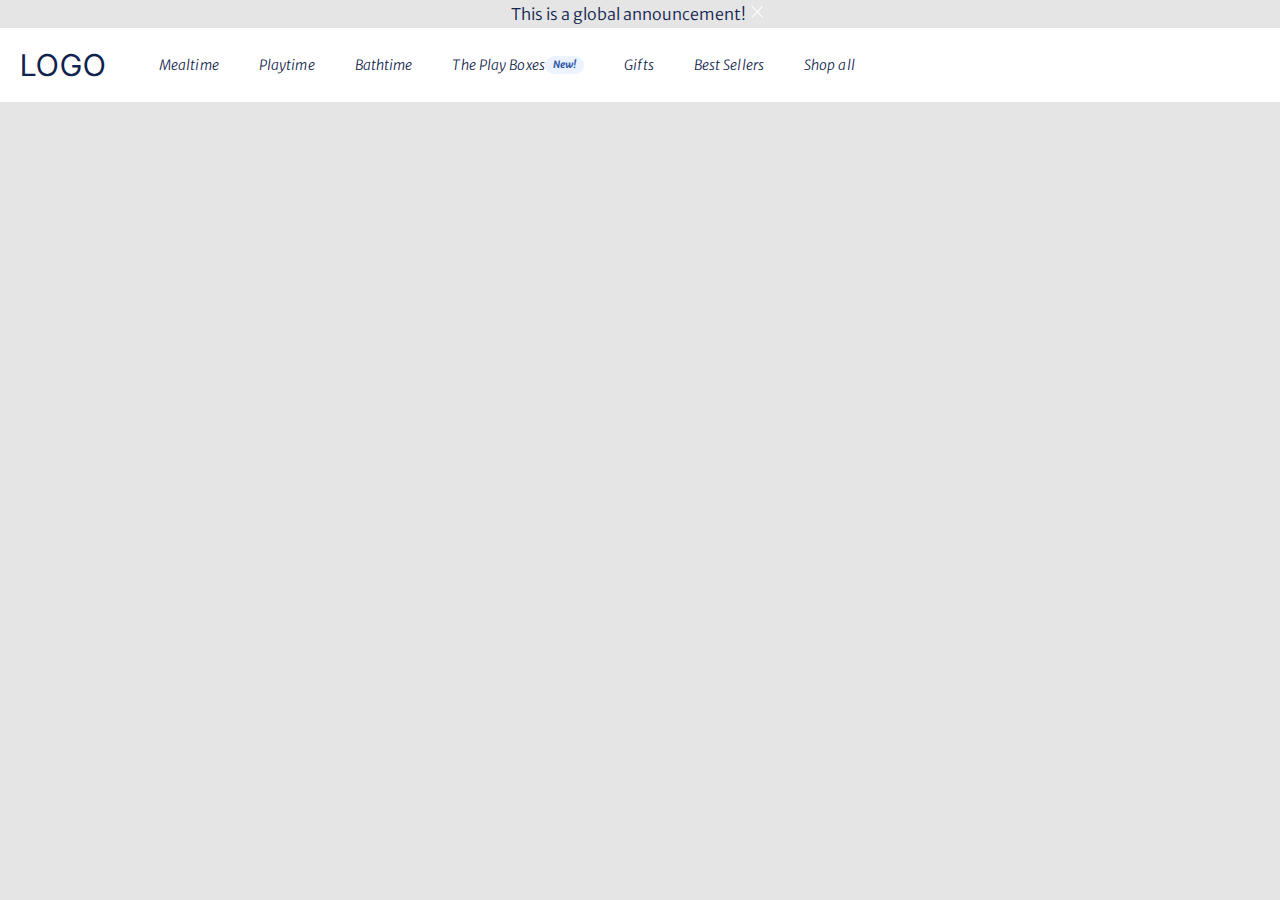
==== index.html @ 09c90b32 "outside assignment" ====
<!DOCTYPE html>
<html lang="en">
  <head>
    <meta charset="UTF-8" />
    <meta name="viewport" content="width=device-width, initial-scale=1.0" />
    <meta http-equiv="X-UA-Compatible" content="ie=edge" />
    <title>Frontend Developer Assignment</title>
    <link rel="preconnect" href="https://fonts.googleapis.com" />
    <link rel="preconnect" href="https://fonts.gstatic.com" crossorigin />
    <link href="https://fonts.googleapis.com/css2?family=Inter:ital,opsz,wght@0,14..32,100..900;1,14..32,100..900&family=Merriweather+Sans:ital,wght@0,300..800;1,300..800&family=Roboto+Condensed:ital,wght@0,100..900;1,100..900&family=Roboto:ital,wght@0,100;0,300;0,400;0,500;0,700;0,900;1,100;1,300;1,400;1,500;1,700;1,900&display=swap" rel="stylesheet">
    <link rel="stylesheet" href="css/slick.min.css" />
    <link rel="stylesheet" href="css/style.css" />
  </head>
  <body>
    <header class="header" id="header">
      <div class="announcement-bar">
        <p>This is a global announcement!</p>
        <span class="close-btn"
          ><img src="images/close-icon.svg" alt="Close"
        /></span>
      </div>
      <nav class="navbar">
        <div class="navbar-logo-wrap">
            <h1 class="logo"><a href="index.html">Logo</a></h1>
            <div class="hamburger-menu" id="hamburger-menu">
                <span></span>
                <span></span>
                <span></span>
            </div>
        </div>
        <div class="main-menu">
            <div class="featured-product-section">
            <div class="title-wrap">
                <p class="h4">Best Sellers</p>
                <a class="link-text" href="#">Shop all</a>
            </div>
            <div class="featured-product-carousel">
                <a href="#" class="featured-product-item">
                <img
                    src="images/baby-feeding-chair.png"
                    alt="Baby Feeding Chair"
                />
                </a>
                <a href="#" class="featured-product-item">
                <img src="images/baby-bib.png" alt="Baby Bib" />
                </a>
                <a href="#" class="featured-product-item">
                <img src="images/suction-plate.png" alt="Suction Plate" />
                </a>
                <a href="#" class="featured-product-item">
                <img src="images/little-cup.png" alt="Little Cup" />
                </a>
            </div>
            </div>
            <ul class="menu-list">
            <li class="menu-list-item">
                <a class="menu-list-link"
                >Mealtime
                <span class="right-arrow"
                    ><svg
                    width="14"
                    height="13"
                    viewBox="0 0 14 13"
                    fill="none"
                    xmlns="http://www.w3.org/2000/svg"
                    >
                    <path
                        fill-rule="evenodd"
                        clip-rule="evenodd"
                        d="M7.73777 4.74467e-07L13.2929 5.55512L14 6.26223L13.2929 6.96934L7.73777 12.5245L6.32356 11.1102L10.2479 7.1859L0.550026 7.1859L0.550026 5.1859L10.0952 5.1859L6.32356 1.41421L7.73777 4.74467e-07Z"
                        fill="black"
                    /></svg></span
                ></a>
                <div class="dropdown-menu">
                    <div class="row">
                        <div class="col-12 col-md-5 col-lg-4">
                            <div class="title-wrap">
                                <h3 class="h2">
                                    <span class="back-btn"><svg width="11" height="22" viewBox="0 0 11 22" fill="none" xmlns="http://www.w3.org/2000/svg">
                                    <path d="M9.98608 0.677094L1.23608 10.6771L9.98608 20.6771" stroke="#0F234C" stroke-linecap="round" stroke-linejoin="round"/>
                                    </svg></span>Shop Mealtime<span class="close-btn">
                                    <svg width="18" height="20" viewBox="0 0 18 20" fill="none" xmlns="http://www.w3.org/2000/svg">
                                        <line x1="0.5" y1="-0.5" x2="23.7751" y2="-0.5" transform="matrix(0.640836 0.767677 -0.640836 0.767677 1.36255 1.05746)" stroke="#0F234C" stroke-linecap="round"/>
                                        <line x1="0.5" y1="-0.5" x2="23.7751" y2="-0.5" transform="matrix(0.640836 -0.767677 0.640836 0.767677 1.36255 19.56)" stroke="#0F234C" stroke-linecap="round"/>
                                        </svg></span>
                                </h3>
                            </div>
                            <ul class="dropdown-menu-list">
                                <li><a href="#">High Chair</a></li>
                                <li><a href="#">Booster</a></li>
                                <li><a href="#">Tableware & Bibs</a></li>
                                <li><a href="#">Mealtime Accessories</a></li>
                                <li><a href="#">Bundle & Save</a></li>
                                <li><a href="#">All Mealtime</a></li>
                            </ul>
                        </div>
                        <div class="col-12 col-md-7 col-lg-8">
                            <div
                    class="featured-product-section meattime-featured-product-section"
                >
                    <div class="title-wrap">
                    <p class="h3">Best Sellers</p>
                    <a class="link-text" href="#">Shop all</a>
                    </div>
                    <div class="featured-product-carousel">
                    <a href="#" class="featured-product-item">
                        <div class="featured-product-thumbnail">
                            <img
                            src="images/baby-feeding-chair.png"
                            alt="Baby Feeding Chair"
                            />
                        </div>
                        <div class="featured-product-item-title">
                        <small>Best Seller</small>
                        <h3>The Chair</h3>
                        </div>
                    </a>
                    <a href="#" class="featured-product-item">
                        <div class="featured-product-thumbnail">
                            <img src="images/baby-bib.png" alt="Baby Bib" />
                        </div>
                        <div class="featured-product-item-title">
                        <small>Best Seller</small>
                        <h3>First Bites Full Kit</h3>
                        </div>
                    </a>
                    <a href="#" class="featured-product-item">
                        <div class="featured-product-thumbnail">
                            <img
                            src="images/suction-plate.png"
                            alt="Suction Plate"
                            />
                        </div>
                        <div class="featured-product-item-title">
                        <small>Best Seller</small>
                        <h3>Suction Plate</h3>
                        </div>
                    </a>
                    <a href="#" class="featured-product-item">
                        <div class="featured-product-thumbnail">
                            <img src="images/little-cup.png" alt="Little Cup" />
                        </div>
                        <div class="featured-product-item-title">
                        <small>Best Seller</small>
                        <h3>Little Cup</h3>
                        </div>
                    </a>
                    </div>
                            </div>
                        </div>
                    </div>
                </div>
            </li>
            <li class="menu-list-item">
                <a class="menu-list-link"
                >Playtime
                <span class="right-arrow"
                    ><svg
                    width="14"
                    height="13"
                    viewBox="0 0 14 13"
                    fill="none"
                    xmlns="http://www.w3.org/2000/svg"
                    >
                    <path
                        fill-rule="evenodd"
                        clip-rule="evenodd"
                        d="M7.73777 4.74467e-07L13.2929 5.55512L14 6.26223L13.2929 6.96934L7.73777 12.5245L6.32356 11.1102L10.2479 7.1859L0.550026 7.1859L0.550026 5.1859L10.0952 5.1859L6.32356 1.41421L7.73777 4.74467e-07Z"
                        fill="black"
                    /></svg></span
                ></a>
                <div class="dropdown-menu">
                    <div class="row">
                        <div class="col-12 col-md-5 col-lg-4">
                            <div class="title-wrap">
                                <h3 class="h2">
                                    <span class="back-btn"><svg width="11" height="22" viewBox="0 0 11 22" fill="none" xmlns="http://www.w3.org/2000/svg">
                                    <path d="M9.98608 0.677094L1.23608 10.6771L9.98608 20.6771" stroke="#0F234C" stroke-linecap="round" stroke-linejoin="round"/>
                                    </svg></span>Shop Playtime<span class="close-btn">
                                    <svg width="18" height="20" viewBox="0 0 18 20" fill="none" xmlns="http://www.w3.org/2000/svg">
                                        <line x1="0.5" y1="-0.5" x2="23.7751" y2="-0.5" transform="matrix(0.640836 0.767677 -0.640836 0.767677 1.36255 1.05746)" stroke="#0F234C" stroke-linecap="round"/>
                                        <line x1="0.5" y1="-0.5" x2="23.7751" y2="-0.5" transform="matrix(0.640836 -0.767677 0.640836 0.767677 1.36255 19.56)" stroke="#0F234C" stroke-linecap="round"/>
                                        </svg></span>
                                </h3>
                            </div>
                            <ul class="dropdown-menu-list">
                                <li><a href="#">High Chair</a></li>
                                <li><a href="#">Booster</a></li>
                                <li><a href="#">Tableware & Bibs</a></li>
                                <li><a href="#">Mealtime Accessories</a></li>
                                <li><a href="#">Bundle & Save</a></li>
                                <li><a href="#">All Mealtime</a></li>
                            </ul>
                        </div>
                        <div class="col-12 col-md-7 col-lg-8">
                            <div
                            class="featured-product-section meattime-featured-product-section"
                            >
                                <div class="title-wrap">
                                    <p class="h3">Best Sellers</p>
                                    <a class="link-text" href="#">Shop all</a>
                                </div>
                                <div class="featured-product-carousel">
                                    <a href="#" class="featured-product-item">
                                    <div class="featured-product-thumbnail">
                                    <img
                                    src="images/baby-feeding-chair.png"
                                    alt="Baby Feeding Chair"
                                    />
                                    </div>
                                    <div class="featured-product-item-title">
                                    <small>Best Seller</small>
                                    <h3>The Chair</h3>
                                    </div>
                                    </a>
                                    <a href="#" class="featured-product-item">
                                    <div class="featured-product-thumbnail">
                                    <img src="images/baby-bib.png" alt="Baby Bib" />
                                    </div>
                                    <div class="featured-product-item-title">
                                    <small>Best Seller</small>
                                    <h3>First Bites Full Kit</h3>
                                    </div>
                                    </a>
                                    <a href="#" class="featured-product-item">
                                    <div class="featured-product-thumbnail">
                                    <img
                                    src="images/suction-plate.png"
                                    alt="Suction Plate"
                                    />
                                    </div>
                                    <div class="featured-product-item-title">
                                    <small>Best Seller</small>
                                    <h3>Suction Plate</h3>
                                    </div>
                                    </a>
                                    <a href="#" class="featured-product-item">
                                    <div class="featured-product-thumbnail">
                                    <img src="images/little-cup.png" alt="Little Cup" />
                                    </div>
                                    <div class="featured-product-item-title">
                                    <small>Best Seller</small>
                                    <h3>Little Cup</h3>
                                    </div>
                                    </a>
                                </div>
                            </div>
                        </div>
                    </div>
                </div>
            </li>
            <li class="menu-list-item">
                <a class="menu-list-link"
                >Bathtime
                <span class="right-arrow"
                    ><svg
                    width="14"
                    height="13"
                    viewBox="0 0 14 13"
                    fill="none"
                    xmlns="http://www.w3.org/2000/svg"
                    >
                    <path
                        fill-rule="evenodd"
                        clip-rule="evenodd"
                        d="M7.73777 4.74467e-07L13.2929 5.55512L14 6.26223L13.2929 6.96934L7.73777 12.5245L6.32356 11.1102L10.2479 7.1859L0.550026 7.1859L0.550026 5.1859L10.0952 5.1859L6.32356 1.41421L7.73777 4.74467e-07Z"
                        fill="black"
                    /></svg></span
                ></a>
                <div class="dropdown-menu">
                    <div class="row">
                        <div class="col-12 col-md-5 col-lg-4">
                            <div class="title-wrap">
                                <h3 class="h2">
                                    <span class="back-btn"><svg width="11" height="22" viewBox="0 0 11 22" fill="none" xmlns="http://www.w3.org/2000/svg">
                                    <path d="M9.98608 0.677094L1.23608 10.6771L9.98608 20.6771" stroke="#0F234C" stroke-linecap="round" stroke-linejoin="round"/>
                                    </svg></span>Shop Bathtime<span class="close-btn">
                                    <svg width="18" height="20" viewBox="0 0 18 20" fill="none" xmlns="http://www.w3.org/2000/svg">
                                        <line x1="0.5" y1="-0.5" x2="23.7751" y2="-0.5" transform="matrix(0.640836 0.767677 -0.640836 0.767677 1.36255 1.05746)" stroke="#0F234C" stroke-linecap="round"/>
                                        <line x1="0.5" y1="-0.5" x2="23.7751" y2="-0.5" transform="matrix(0.640836 -0.767677 0.640836 0.767677 1.36255 19.56)" stroke="#0F234C" stroke-linecap="round"/>
                                        </svg></span>
                                </h3>
                            </div>
                            <ul class="dropdown-menu-list">
                                <li><a href="#">High Chair</a></li>
                                <li><a href="#">Booster</a></li>
                                <li><a href="#">Tableware & Bibs</a></li>
                                <li><a href="#">Mealtime Accessories</a></li>
                                <li><a href="#">Bundle & Save</a></li>
                                <li><a href="#">All Mealtime</a></li>
                            </ul>
                        </div>
                        <div class="col-12 col-md-7 col-lg-8">
                            <div class="featured-product-section meattime-featured-product-section">
                                <div class="title-wrap">
                                <p class="h3">Best Sellers</p>
                                <a class="link-text" href="#">Shop all</a>
                                </div>
                                <div class="featured-product-carousel">
                                <a href="#" class="featured-product-item">
                                    <div class="featured-product-thumbnail">
                                        <img
                                        src="images/baby-feeding-chair.png"
                                        alt="Baby Feeding Chair"
                                        />
                                    </div>
                                    <div class="featured-product-item-title">
                                    <small>Best Seller</small>
                                    <h3>The Chair</h3>
                                    </div>
                                </a>
                                <a href="#" class="featured-product-item">
                                    <div class="featured-product-thumbnail">
                                        <img src="images/baby-bib.png" alt="Baby Bib" />
                                    </div>
                                    <div class="featured-product-item-title">
                                    <small>Best Seller</small>
                                    <h3>First Bites Full Kit</h3>
                                    </div>
                                </a>
                                <a href="#" class="featured-product-item">
                                    <div class="featured-product-thumbnail">
                                        <img
                                        src="images/suction-plate.png"
                                        alt="Suction Plate"
                                        />
                                    </div>
                                    <div class="featured-product-item-title">
                                    <small>Best Seller</small>
                                    <h3>Suction Plate</h3>
                                    </div>
                                </a>
                                <a href="#" class="featured-product-item">
                                    <div class="featured-product-thumbnail">
                                        <img src="images/little-cup.png" alt="Little Cup" />
                                    </div>
                                    <div class="featured-product-item-title">
                                    <small>Best Seller</small>
                                    <h3>Little Cup</h3>
                                    </div>
                                </a>
                                </div>
                            </div>
                        </div>
                    </div>
                </div>
            </li>
            <li class="menu-list-item">
                <a class="menu-list-link"
                >The Play Boxes <span class="badge">New!</span>
                <span class="right-arrow"
                    ><svg
                    width="14"
                    height="13"
                    viewBox="0 0 14 13"
                    fill="none"
                    xmlns="http://www.w3.org/2000/svg"
                    >
                    <path
                        fill-rule="evenodd"
                        clip-rule="evenodd"
                        d="M7.73777 4.74467e-07L13.2929 5.55512L14 6.26223L13.2929 6.96934L7.73777 12.5245L6.32356 11.1102L10.2479 7.1859L0.550026 7.1859L0.550026 5.1859L10.0952 5.1859L6.32356 1.41421L7.73777 4.74467e-07Z"
                        fill="black"
                    /></svg></span
                ></a>
                <div class="dropdown-menu">
                    <div class="row">
                        <div class="col-12 col-md-5 col-lg-4">
                            <div class="title-wrap">
                                <h3 class="h2">
                                    <span class="back-btn"><svg width="11" height="22" viewBox="0 0 11 22" fill="none" xmlns="http://www.w3.org/2000/svg">
                                    <path d="M9.98608 0.677094L1.23608 10.6771L9.98608 20.6771" stroke="#0F234C" stroke-linecap="round" stroke-linejoin="round"/>
                                    </svg></span>Shop Play Boxes<span class="close-btn">
                                    <svg width="18" height="20" viewBox="0 0 18 20" fill="none" xmlns="http://www.w3.org/2000/svg">
                                        <line x1="0.5" y1="-0.5" x2="23.7751" y2="-0.5" transform="matrix(0.640836 0.767677 -0.640836 0.767677 1.36255 1.05746)" stroke="#0F234C" stroke-linecap="round"/>
                                        <line x1="0.5" y1="-0.5" x2="23.7751" y2="-0.5" transform="matrix(0.640836 -0.767677 0.640836 0.767677 1.36255 19.56)" stroke="#0F234C" stroke-linecap="round"/>
                                        </svg></span>
                                </h3>
                            </div>
                            <ul class="dropdown-menu-list">
                                <li><a href="#">Play Box Subscription</a></li>
                                <li><a href="#">Newborn Box</a></li>
                                <li><a href="#">Gift Play Boxes</a></li>
                                <li><a href="#">Redeem Gift</a></li>
                                <li><a href="#">All Play Boxes</a></li>
                            </ul>
                        </div>
                        <div class="col-12 col-md-7 col-lg-8">
                            <div class="playbox-tab-wrapper">
                                <input
                                type="radio"
                                name="playbox-tab-wrapper"
                                id="tab1"
                                aria-controls="year-1"
                                checked
                                />
                                <label for="tab1">Year 1</label>
                                <input
                                type="radio"
                                name="playbox-tab-wrapper"
                                id="tab2"
                                aria-controls="year-2"
                                />
                                <label for="tab2">Year 2</label>
            
                                <div class="playbox-tab-panels">
                                <div id="year-1" class="playbox-tab-panel">
                                    <ul>
                                    <li>
                                        <span class="icon-wrap"
                                        ><svg
                                            width="29"
                                            height="28"
                                            viewBox="0 0 29 28"
                                            fill="none"
                                            xmlns="http://www.w3.org/2000/svg"
                                        >
                                            <path
                                            d="M14.1299 28C21.8619 28 28.1299 21.732 28.1299 14C28.1299 6.26801 21.8619 0 14.1299 0C6.3979 0 0.129883 6.26801 0.129883 14C0.129883 21.732 6.3979 28 14.1299 28Z"
                                            fill="#EDCE18"
                                            /></svg
                                        ></span>
                                        <small>0-12 weeks</small>
                                    </li>
                                    <li>
                                        <span class="icon-wrap"
                                        ><svg
                                            width="28"
                                            height="25"
                                            viewBox="0 0 28 25"
                                            fill="none"
                                            xmlns="http://www.w3.org/2000/svg"
                                        >
                                            <path
                                            fill-rule="evenodd"
                                            clip-rule="evenodd"
                                            d="M20.3747 12.1323C24.7022 11.0426 27.6428 8.9071 27.6428 6.45106C27.6428 2.88824 21.4548 0 13.8214 0C6.18806 0 0 2.88824 0 6.45106C0 8.9071 2.9406 11.0426 7.26816 12.1323C2.9406 13.2221 0 15.3575 0 17.8136C0 21.3764 6.18806 24.2646 13.8214 24.2646C21.4548 24.2646 27.6428 21.3764 27.6428 17.8136C27.6428 15.3575 24.7022 13.2221 20.3747 12.1323Z"
                                            fill="#8B8F34"
                                            /></svg
                                        ></span>
                                        <small>3-4 mos</small>
                                    </li>
                                    <li>
                                        <span class="icon-wrap"
                                        ><svg
                                            width="28"
                                            height="25"
                                            viewBox="0 0 28 25"
                                            fill="none"
                                            xmlns="http://www.w3.org/2000/svg"
                                        >
                                            <path
                                            fill-rule="evenodd"
                                            clip-rule="evenodd"
                                            d="M0 5.9419V5.63589H0.00718311C0.153089 2.53541 2.50349 0.0716705 5.38512 0.0716705C7.14729 0.0716705 8.71081 0.99301 9.69303 2.41788C10.6759 0.99301 12.2397 0.0716705 14 0.0716705C15.7602 0.0716705 17.3241 0.993017 18.3069 2.4179C19.2892 0.993017 20.8527 0.0716705 22.6149 0.0716705C25.4965 0.0716705 27.8469 2.53541 27.9928 5.63589H28V24.0182H0V5.9419Z"
                                            fill="#BCE0CF"
                                            /></svg
                                        ></span>
                                        <small>5-6 mos</small>
                                    </li>
                                    <li>
                                        <span class="icon-wrap"
                                        ><svg
                                            width="28"
                                            height="28"
                                            viewBox="0 0 28 28"
                                            fill="none"
                                            xmlns="http://www.w3.org/2000/svg"
                                        >
                                            <path
                                            fill-rule="evenodd"
                                            clip-rule="evenodd"
                                            d="M0 8.18334C0 10.2669 0.778707 12.1687 2.06097 13.6134C0.778707 15.0581 0 16.9598 0 19.0434C0 23.5629 3.66381 27.2267 8.18334 27.2267C10.4585 27.2267 12.5168 26.2983 14 24.7995C15.4832 26.2983 17.5415 27.2267 19.8167 27.2267C24.3362 27.2267 28 23.5629 28 19.0434C28 16.9598 27.2213 15.0581 25.939 13.6134C27.2213 12.1687 28 10.2669 28 8.18334C28 3.66381 24.3362 0 19.8167 0C17.5415 0 15.4832 0.928467 14 2.42717C12.5168 0.928467 10.4585 0 8.18334 0C3.66381 0 0 3.66381 0 8.18334Z"
                                            fill="#DAA8EF"
                                            /></svg
                                        ></span>
                                        <small>7-8 mos</small>
                                    </li>
                                    <li>
                                        <span class="icon-wrap"
                                        ><svg
                                            width="28"
                                            height="27"
                                            viewBox="0 0 28 27"
                                            fill="none"
                                            xmlns="http://www.w3.org/2000/svg"
                                        >
                                            <path
                                            fill-rule="evenodd"
                                            clip-rule="evenodd"
                                            d="M0 13.5027C0 20.7235 4.25229 26.5758 9.4972 26.5758V16.48C10.4762 22.266 14.2461 26.5758 18.747 26.5758V16.4615C19.7211 22.2568 23.4942 26.5758 28 26.5758V0.429565C23.4942 0.429565 19.7211 4.74864 18.747 10.5439V0.429565C14.2485 0.429565 10.4765 4.7399 9.4972 10.5263V0.429565C4.25229 0.429565 0 6.28195 0 13.5027Z"
                                            fill="#FF4802"
                                            /></svg
                                        ></span>
                                        <small>9-10 mos</small>
                                    </li>
                                    <li>
                                        <span class="icon-wrap"
                                        ><svg
                                            width="28"
                                            height="28"
                                            viewBox="0 0 28 28"
                                            fill="none"
                                            xmlns="http://www.w3.org/2000/svg"
                                        >
                                            <path
                                            fill-rule="evenodd"
                                            clip-rule="evenodd"
                                            d="M18.3774 13.1146C23.8648 11.2838 27.8222 6.10511 27.8222 0H0.177838C0.177838 6.10511 4.13516 11.2838 9.62258 13.1146H0V27.6481H28V13.1146H18.3774Z"
                                            fill="#C6E1FF"
                                            /></svg
                                        ></span>
                                        <small>11-12 mos</small>
                                    </li>
                                    </ul>
                                </div>
                                <div id="year-2" class="playbox-tab-panel">
                                    <ul>
                                        <li>
                                        <span class="icon-wrap"
                                            ><svg
                                            width="29"
                                            height="28"
                                            viewBox="0 0 29 28"
                                            fill="none"
                                            xmlns="http://www.w3.org/2000/svg"
                                            >
                                            <path
                                                d="M14.1299 28C21.8619 28 28.1299 21.732 28.1299 14C28.1299 6.26801 21.8619 0 14.1299 0C6.3979 0 0.129883 6.26801 0.129883 14C0.129883 21.732 6.3979 28 14.1299 28Z"
                                                fill="#EDCE18"
                                            /></svg
                                        ></span>
                                        <small>13-14 mos</small>
                                        </li>
                                        <li>
                                        <span class="icon-wrap"
                                            ><svg
                                            width="28"
                                            height="25"
                                            viewBox="0 0 28 25"
                                            fill="none"
                                            xmlns="http://www.w3.org/2000/svg"
                                            >
                                            <path
                                                fill-rule="evenodd"
                                                clip-rule="evenodd"
                                                d="M20.3747 12.1323C24.7022 11.0426 27.6428 8.9071 27.6428 6.45106C27.6428 2.88824 21.4548 0 13.8214 0C6.18806 0 0 2.88824 0 6.45106C0 8.9071 2.9406 11.0426 7.26816 12.1323C2.9406 13.2221 0 15.3575 0 17.8136C0 21.3764 6.18806 24.2646 13.8214 24.2646C21.4548 24.2646 27.6428 21.3764 27.6428 17.8136C27.6428 15.3575 24.7022 13.2221 20.3747 12.1323Z"
                                                fill="#8B8F34"
                                            /></svg
                                        ></span>
                                        <small>14-15 mos</small>
                                        </li>
                                        <li>
                                        <span class="icon-wrap"
                                            ><svg
                                            width="28"
                                            height="25"
                                            viewBox="0 0 28 25"
                                            fill="none"
                                            xmlns="http://www.w3.org/2000/svg"
                                            >
                                            <path
                                                fill-rule="evenodd"
                                                clip-rule="evenodd"
                                                d="M0 5.9419V5.63589H0.00718311C0.153089 2.53541 2.50349 0.0716705 5.38512 0.0716705C7.14729 0.0716705 8.71081 0.99301 9.69303 2.41788C10.6759 0.99301 12.2397 0.0716705 14 0.0716705C15.7602 0.0716705 17.3241 0.993017 18.3069 2.4179C19.2892 0.993017 20.8527 0.0716705 22.6149 0.0716705C25.4965 0.0716705 27.8469 2.53541 27.9928 5.63589H28V24.0182H0V5.9419Z"
                                                fill="#BCE0CF"
                                            /></svg
                                        ></span>
                                        <small>15-16 mos</small>
                                        </li>
                                        <li>
                                        <span class="icon-wrap"
                                            ><svg
                                            width="28"
                                            height="28"
                                            viewBox="0 0 28 28"
                                            fill="none"
                                            xmlns="http://www.w3.org/2000/svg"
                                            >
                                            <path
                                                fill-rule="evenodd"
                                                clip-rule="evenodd"
                                                d="M0 8.18334C0 10.2669 0.778707 12.1687 2.06097 13.6134C0.778707 15.0581 0 16.9598 0 19.0434C0 23.5629 3.66381 27.2267 8.18334 27.2267C10.4585 27.2267 12.5168 26.2983 14 24.7995C15.4832 26.2983 17.5415 27.2267 19.8167 27.2267C24.3362 27.2267 28 23.5629 28 19.0434C28 16.9598 27.2213 15.0581 25.939 13.6134C27.2213 12.1687 28 10.2669 28 8.18334C28 3.66381 24.3362 0 19.8167 0C17.5415 0 15.4832 0.928467 14 2.42717C12.5168 0.928467 10.4585 0 8.18334 0C3.66381 0 0 3.66381 0 8.18334Z"
                                                fill="#DAA8EF"
                                            /></svg
                                        ></span>
                                        <small>17-18 mos</small>
                                        </li>
                                        <li>
                                        <span class="icon-wrap"
                                            ><svg
                                            width="28"
                                            height="27"
                                            viewBox="0 0 28 27"
                                            fill="none"
                                            xmlns="http://www.w3.org/2000/svg"
                                            >
                                            <path
                                                fill-rule="evenodd"
                                                clip-rule="evenodd"
                                                d="M0 13.5027C0 20.7235 4.25229 26.5758 9.4972 26.5758V16.48C10.4762 22.266 14.2461 26.5758 18.747 26.5758V16.4615C19.7211 22.2568 23.4942 26.5758 28 26.5758V0.429565C23.4942 0.429565 19.7211 4.74864 18.747 10.5439V0.429565C14.2485 0.429565 10.4765 4.7399 9.4972 10.5263V0.429565C4.25229 0.429565 0 6.28195 0 13.5027Z"
                                                fill="#FF4802"
                                            /></svg
                                        ></span>
                                        <small>19-20 mos</small>
                                        </li>
                                        <li>
                                        <span class="icon-wrap"
                                            ><svg
                                            width="28"
                                            height="28"
                                            viewBox="0 0 28 28"
                                            fill="none"
                                            xmlns="http://www.w3.org/2000/svg"
                                            >
                                            <path
                                                fill-rule="evenodd"
                                                clip-rule="evenodd"
                                                d="M18.3774 13.1146C23.8648 11.2838 27.8222 6.10511 27.8222 0H0.177838C0.177838 6.10511 4.13516 11.2838 9.62258 13.1146H0V27.6481H28V13.1146H18.3774Z"
                                                fill="#C6E1FF"
                                            /></svg
                                        ></span>
                                        <small>21-22 mos</small>
                                        </li>
                                    </ul>
                                </div>
                                </div>
                            </div>
                            <div
                                class="featured-product-section meattime-featured-product-section"
                            >
                                <div class="title-wrap">
                                <p>Best Sellers</p>
                                <a class="link-text" href="#">Shop all</a>
                                </div>
                                <div class="featured-product-carousel">
                                <a href="#" class="featured-product-item">
                                    <div class="featured-product-thumbnail">
                                        <img
                                        src="images/baby-feeding-chair.png"
                                        alt="Baby Feeding Chair"
                                        />
                                    </div>
                                    <div class="featured-product-item-title">
                                    <small>Best Seller</small>
                                    <h3>The Chair</h3>
                                    </div>
                                </a>
                                <a href="#" class="featured-product-item">
                                    <div class="featured-product-thumbnail">
                                        <img src="images/baby-bib.png" alt="Baby Bib" />
                                    </div>
                                    <div class="featured-product-item-title">
                                    <small>Best Seller</small>
                                    <h3>First Bites Full Kit</h3>
                                    </div>
                                </a>
                                <a href="#" class="featured-product-item">
                                    <div class="featured-product-thumbnail">
                                        <img
                                        src="images/suction-plate.png"
                                        alt="Suction Plate"
                                        />
                                    </div>
                                    <div class="featured-product-item-title">
                                    <small>Best Seller</small>
                                    <h3>Suction Plate</h3>
                                    </div>
                                </a>
                                <a href="#" class="featured-product-item">
                                    <div class="featured-product-thumbnail">
                                        <img src="images/little-cup.png" alt="Little Cup" />
                                    </div>
                                    <div class="featured-product-item-title">
                                    <small>Best Seller</small>
                                    <h3>Little Cup</h3>
                                    </div>
                                </a>
                                </div>
                            </div>
                        </div>
                    </div>
                </div>
            </li>
            <li class="menu-list-item">
                <a class="menu-list-link"
                >Gifts<span class="right-arrow"
                    ><svg
                    width="14"
                    height="13"
                    viewBox="0 0 14 13"
                    fill="none"
                    xmlns="http://www.w3.org/2000/svg"
                    >
                    <path
                        fill-rule="evenodd"
                        clip-rule="evenodd"
                        d="M7.73777 4.74467e-07L13.2929 5.55512L14 6.26223L13.2929 6.96934L7.73777 12.5245L6.32356 11.1102L10.2479 7.1859L0.550026 7.1859L0.550026 5.1859L10.0952 5.1859L6.32356 1.41421L7.73777 4.74467e-07Z"
                        fill="black"
                    /></svg></span
                ></a>
            </li>
            <li class="menu-list-item">
                <a class="menu-list-link"
                >Best Sellers
                <span class="right-arrow"
                    ><svg
                    width="14"
                    height="13"
                    viewBox="0 0 14 13"
                    fill="none"
                    xmlns="http://www.w3.org/2000/svg"
                    >
                    <path
                        fill-rule="evenodd"
                        clip-rule="evenodd"
                        d="M7.73777 4.74467e-07L13.2929 5.55512L14 6.26223L13.2929 6.96934L7.73777 12.5245L6.32356 11.1102L10.2479 7.1859L0.550026 7.1859L0.550026 5.1859L10.0952 5.1859L6.32356 1.41421L7.73777 4.74467e-07Z"
                        fill="black"
                    /></svg></span
                ></a>
            </li>
            <li class="menu-list-item">
                <a class="menu-list-link">Shop all</a>
            </li>
            </ul>
        </div>
      </nav>
    </header>
    <script type="text/javascript" src="js/jquery.min.js"></script>
    <script type="text/javascript" src="js/slick.min.js"></script>
    <script type="text/javascript" src="js/index.js"></script>
  </body>
</html>
---- css/style.css ----
:root {
  --white-color: #ffffff;
  --primary-bg-color: #0f234c;
  --secondary-bg-color: #f2f2f2;
  --hover-bg-color: #ECF3FF;
  --text-color: #0f234c;
  --link-text-color: #3057a7;
  --text-font: "Merriweather Sans", serif;
  --title-text-font: "Roboto", serif;
  --subtitle-text-font: "Roboto Condensed", serif;
  --font-size-xs: 10px;
  --font-size-sm: 14px;
  --font-size-md: 16px;
  --font-size-lg: 18px;
}

*,
*::before,
*::after {
  box-sizing: border-box;
}

ul,
ol {
  padding: 0;
  list-style: none;
}

body,
h1,
h2,
h3,
h4,
p,
ul,
ol,
li,
figure,
figcaption,
blockquote,
dl,
dd {
  margin: 0;
}

html {
  font-size: 100%;
  font-style: normal;
  scroll-behavior: smooth;
}

body {
  margin: 0;
  padding: 0;
  font-family: var(--text-font);
  font-size: 16px;
  line-height: 21px;
  color: var(--text-color);
  font-weight: 300;
  min-height: 100vh;
  scroll-behavior: smooth;
  text-rendering: optimizeSpeed;
  background: rgba(0, 0, 0, 0.1);
}

a,
button {
  cursor: pointer;
  user-select: none;
  white-space: nowrap;
  border: none;
  outline: none;
  color: inherit;
  background: none;
}

img,
svg,
picture,
video {
  max-width: 100%;
  height: auto;
}

a {
  text-decoration: none;
  text-underline-offset: 4px;
}

.h1,
.h2,
.h3,
.h4,
.h5 {
  font-family: var(--title-text-font);
  font-weight: 500;
  text-wrap: pretty;
}

.h2 {
  font-size: 20px;
  line-height: 32px;
}

.h3 {
  font-size: 16px;
  line-height: 22px;
  font-style: italic;
}

.h4 {
  font-size: 14px;
  line-height: 22px;
  font-style: italic;
}

h1, h2, h3, h4, h5, h6, p {
  text-wrap: pretty;
}

.row {
  display: flex;
  flex-direction: column;
  flex-wrap: wrap;
  width: 100%;
}

.row::after {
  content: "";
  clear: both;
  display: table;
}

/* For mobile phones: */
[class*="col-"] {
  width: 100%;
}

.col-1 {width: 8.33%;}
.col-2 {width: 16.66%;}
.col-3 {width: 25%;}
.col-4 {width: 33.33%;}
.col-5 {width: 41.66%;}
.col-6 {width: 50%;}
.col-7 {width: 58.33%;}
.col-8 {width: 66.66%;}
.col-9 {width: 75%;}
.col-10 {width: 83.33%;}
.col-11 {width: 91.66%;}
.col-12 {width: 100%;}


/* Announcement bar styles */
.announcement-bar {
  display: none;
}

.container {
  width: 100%;
  margin: 0 auto;
  padding: 0 20px;
}

.navbar-logo-wrap {
  background: var(--white-color);
  padding: 0 20px;
  display: flex;
  align-items: center;
  padding: 18px 20px;
  justify-content: space-between;
}

.hamburger-menu {
  position: relative;
  width: 22px;
  height: 16px;
}

.hamburger-menu span {
  position: absolute;
  width: 100%;
  height: 1px;
  background-color: var(--primary-bg-color);
  top: 50%;
  left: 50%;
  transform: translate(-50%, -50%);
  transition: 0.3s all ease-in-out;
}

.hamburger-menu span:nth-child(1) {
  top: 0;
}

.hamburger-menu span:nth-child(3) {
  top: 100%;
}

.hamburger-menu.active span:nth-child(1) {
  top: 50%;
  transform: translate(-50%, -50%) rotate(45deg);
}

.hamburger-menu.active span:nth-child(2) {
  opacity: 0;
}

.hamburger-menu.active span:nth-child(3) {
  top: 50%;
  transform: translate(-50%, 50%) rotate(-45deg);
}

.logo {
  font-family: "Inter", serif;
  font-size: 20px;
  line-height: 22px;
  letter-spacing: 1px;
  font-weight: 400;
  text-transform: uppercase;
}

.main-menu {
  background: var(--white-color);
  position: fixed;
  top: 58px;
  left: -100%;
  width: 100%;
  height: 100%;
  transition: 0.3s all ease-in-out;
  overflow-y: scroll;
  padding: 44px 20px 0;
}

.main-menu.active {
  left: 0;
}

.title-wrap {
  display: flex;
  justify-content: space-between;
}

.title-wrap .link-text {
  color: var(--link-text-color);
  font-size: 14px;
  line-height: 21px;
  text-decoration: underline;
  font-weight: 400;
}

.menu-list-link {
  display: flex;
  align-items: center;
  justify-content: space-between;
  font-size: 14px;
  line-height: 21px;
  letter-spacing: 0.1px;
  font-weight: 400;
  padding: 10px 0;
  border-bottom: 1px solid #ecf3ff;
}

.menu-list-link .badge {
  display: none;
}

.menu-list .menu-list-item:last-child .menu-list-link {
  border-bottom: none;
}

.menu-list-link:hover {
  color: var(--link-text-color);
}

.menu-list-link .right-arrow {
  margin-right: 8px;
  transition: 0.3s all ease-in-out;
}

.menu-list-link:hover .right-arrow{
  margin-right: 0;
}

.main-menu .featured-product-section {
  margin-bottom: 20px;
}

.dropdown-menu {
  background: var(--white-color);
  position: fixed;
  top: 0;
  left: 100%;
  width: 100vw;
  height: 100vh;
  transition: 0.3s all ease-in-out;
  overflow-y: scroll;
}

.title-wrap .h2 {
  display: flex;
  align-items: center;
  width: 100%;
  padding: 13px 20px;
}

.title-wrap .h2 span {
  line-height: 0;
}

.h2 .back-btn {
  margin-right: 23px;
}

.h2 .close-btn {
  margin-left: auto;
}

.menu-list-item.active .dropdown-menu {
  left: 0;
}

.dropdown-menu-list {
  padding: 0 20px;
  margin: 44px 0 32px;
}

.dropdown-menu-list li {
  margin-bottom: 16px;
}

.dropdown-menu-list a {
  font-size: var(--font-size-md);
  line-height: 21px;
  font-weight: 300;
  letter-spacing: 0.1px;
  transition: 0.3s all ease-in-out;
}

.dropdown-menu-list a:hover {
  color: var(--link-text-color);
}

.dropdown-menu-list li:last-child a {
  font-size: var(--font-size-sm);
  line-height: 18px;
  font-weight: 300;
  font-style: italic;
  text-decoration: underline;
}

.dropdown-menu .featured-product-section {
  padding: 0 20px;
}

.main-menu .featured-product-carousel {
  margin-right: -20px;
}

.featured-product-section .title-wrap {
  margin-bottom: 14px;
}

.featured-product-carousel .slick-slide {
  background: var(--secondary-bg-color);
  width: 130px;
  height: inherit;
  margin-right: 10px;
}

.featured-product-carousel .slick-slide img {
  aspect-ratio: 16/18;
  object-fit: scale-down;
}

.featured-product-carousel .slick-slide > div {
  display: flex;
  justify-content: center;
  align-items: center;
  height: 100%;
}

.featured-product-item {
  display: flex;
  justify-content: center;
  align-items: center;
  height: 100%;
}

.featured-product-carousel .slick-track {
  display: flex;
}

.featured-product-item-title {
  padding: 10px;
}

.featured-product-item-title small {
  font-size: 8px;
  line-height: 9px;
  color: #828282;
  text-transform: uppercase;
  letter-spacing: 1.6px;
  font-weight: 700;
  margin-bottom: 2px;
}

.featured-product-item-title h3 {
  font-size: var(--font-size-sm);
  line-height: 16px;
  font-style: italic;
  font-weight: 300;
  letter-spacing: 0.3px;
}

.playbox-tab-wrapper {
  padding: 0 20px;
  margin: 50px 0 25px;
}

.playbox-tab-wrapper > input[type="radio"] {
  position: absolute;
  left: -200vw;
}

.playbox-tab-wrapper .playbox-tab-panel {
  display: none;
}

#tab1:checked ~ .playbox-tab-panels #year-1,
#tab2:checked ~ .playbox-tab-panels #year-2 {
  display: block;
}

 .playbox-tab-wrapper > label {
  font-family: var(--subtitle-text-font);
  font-size: 18px;
  line-height: 22px;
  font-style: italic;
  font-weight: 400;
  letter-spacing: 0.1px;
  position: relative;
  margin-right: 25px;
}

.playbox-tab-wrapper > label::after {
  content: "";
  position: absolute;
  left: 0;
  bottom: 0;
  width: 100%;
  height: 1px;
  background: 2px solid transparent;
  transition: 0.3s all ease-in-out;
}

.playbox-tab-wrapper > label:hover,
.playbox-tab-wrapper > input:focus + label,
.playbox-tab-wrapper > input:checked + label {
  color: var(--link-text-color);
  font-style: normal;
  transition: 0.3s all ease-in-out;
}

.playbox-tab-wrapper > label:hover,
.playbox-tab-wrapper > input:focus + label,
.playbox-tab-wrapper > input:checked + label {
  color: var(--link-text-color);
  font-style: normal;
}

.playbox-tab-wrapper > label:hover::after,
.playbox-tab-wrapper > input:focus + label::after,
.playbox-tab-wrapper > input:checked + label::after {
  background: var(--link-text-color);
}

.playbox-tab-panels ul {
  display: flex;
  flex-wrap: wrap;
  max-width: 308px;
  margin-top: 30px;
}

.playbox-tab-panels ul li {
  display: flex;
  flex-wrap: wrap;
  flex-direction: column;
  text-align: center;
  flex: 33.33%;
  margin-bottom: 28px;
}

.playbox-tab-panels .icon-wrap {
  display: flex;
  width: 42px;
  height: 42px;
  border-radius: 50%;
  border: 1px solid #EEEDEB;
  align-items: center;
  justify-content: center;
  margin: 0 auto 6px;
}

.playbox-tab-panels small {
  font-size: var(--font-size-sm);
  line-height: 21px;
  font-style: italic;
  font-weight: 300;
}


/* Media Queries */
@media screen and (min-width: 768px) {
  .col-md-1 {width: 8.33%;}
  .col-md-2 {width: 16.66%;}
  .col-md-3 {width: 25%;}
  .col-md-4 {width: 33.33%;}
  .col-md-5 {width: 41.66%;}
  .col-md-6 {width: 50%;}
  .col-md-7 {width: 58.33%;}
  .col-md-8 {width: 66.66%;}
  .col-md-9 {width: 75%;}
  .col-md-10 {width: 83.33%;}
  .col-md-11 {width: 91.66%;}
  .col-md-12 {width: 100%;}

  .row {
    flex-direction: row;
  }

  .announcement-bar {
    background: var(--primary-bg);
    color: var(--color-white);
    display: flex;
    align-items: center;
    justify-content: center;
  }

  .navbar {
    background: var(--white-color);
    display: flex;
    align-items: center;
    width: 100%;
    padding: 22px 20px;
  }

  .navbar-logo-wrap {
    padding: 0;
  }

  .logo {
    margin-right: 40px;
  }

  .hamburger-menu {
    display: none;
  }

  .main-menu > .featured-product-section {
    display: none;
  }

  .main-menu {
    position: inherit;
    padding: 0;
    width: auto;
    height: auto;
    overflow-y: initial;
  }

  .menu-list {
    display: flex;
  }

  .menu-list-item {
    margin-right: 16px;
  }

  .menu-list-link {
    border: none;
    font-weight: 300;
    font-style: italic;
    line-height: 22px;
    padding: 4px 12px;
    border-radius: 100px;
    background: var(--color-white);
    transition: 0.3s all ease-in-out;
  }

  .menu-list-link:hover {
    background: var(--hover-bg-color);
    color: var(--text-color);
  }

  .menu-list-link .right-arrow {
    display: none;
  }

  .menu-list-link .badge {
    background: #ECF3FF;
    border-radius: 10px;
    display: inline-block;
    font-weight: 700;
    font-size: 10px;
    line-height: 18px;
    letter-spacing: 0.1px;
    color: var(--link-text-color);
    padding: 0 8px;
  }
}

@media screen and (min-width: 992px){
  .col-lg-1 {width: 8.33%;}
  .col-lg-2 {width: 16.66%;}
  .col-lg-3 {width: 25%;}
  .col-lg-4 {width: 33.33%;}
  .col-lg-5 {width: 41.66%;}
  .col-lg-6 {width: 50%;}
  .col-lg-7 {width: 58.33%;}
  .col-lg-8 {width: 66.66%;}
  .col-lg-9 {width: 75%;}
  .col-lg-10 {width: 83.33%;}
  .col-lg-11 {width: 91.66%;}
  .col-lg-12 {width: 100%;}

  .container {
    max-width: 1440px;
  }

  .logo {
    font-size: 30px;
  }
}
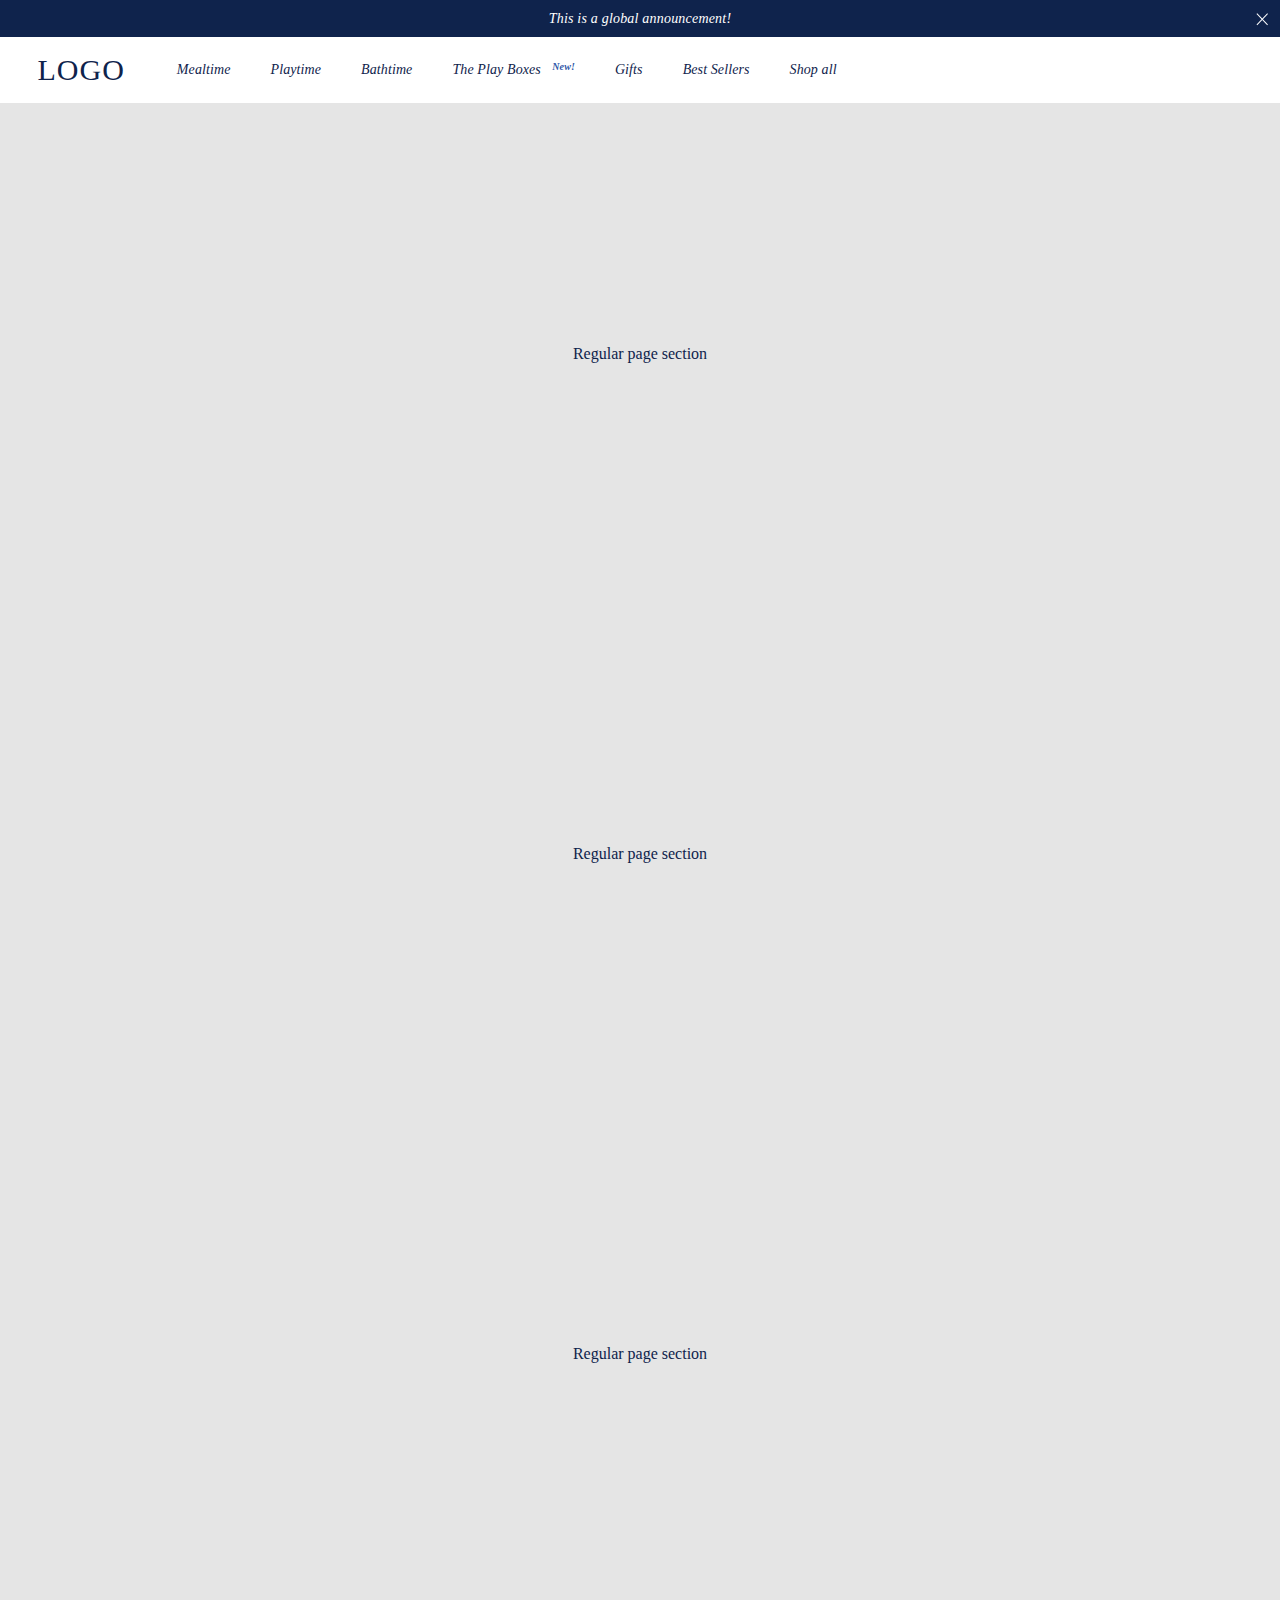
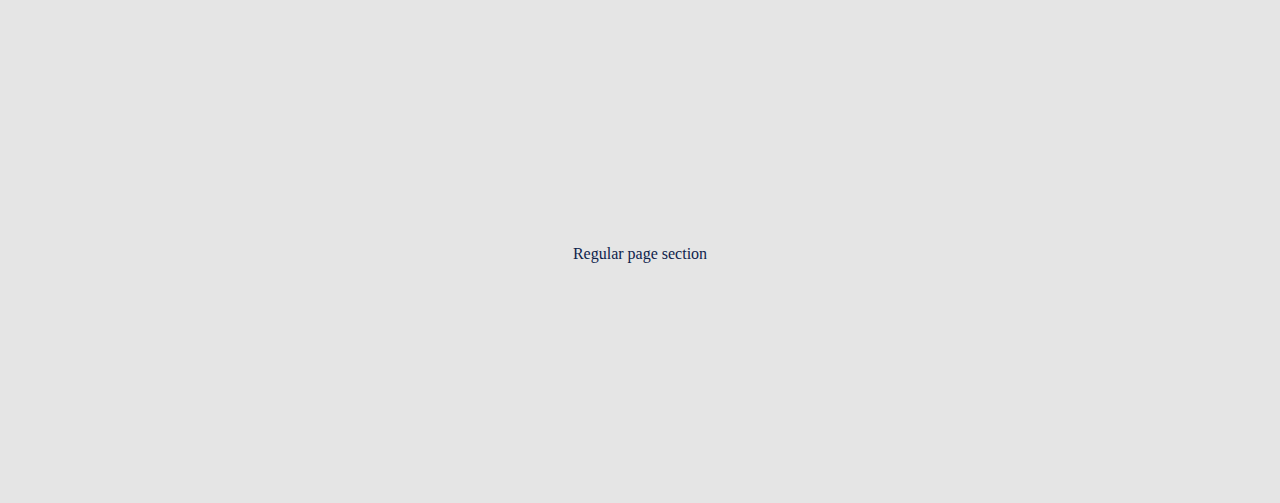
==== commit 50024d1f: "Design update" ====
--- a/index.html
+++ b/index.html
@@ -7,7 +7,10 @@
     <title>Frontend Developer Assignment</title>
     <link rel="preconnect" href="https://fonts.googleapis.com" />
     <link rel="preconnect" href="https://fonts.gstatic.com" crossorigin />
-    <link href="https://fonts.googleapis.com/css2?family=Inter:ital,opsz,wght@0,14..32,100..900;1,14..32,100..900&family=Merriweather+Sans:ital,wght@0,300..800;1,300..800&family=Roboto+Condensed:ital,wght@0,100..900;1,100..900&family=Roboto:ital,wght@0,100;0,300;0,400;0,500;0,700;0,900;1,100;1,300;1,400;1,500;1,700;1,900&display=swap" rel="stylesheet">
+    <link
+      href="https://fonts.googleapis.com/css2?family=Inter:ital,opsz,wght@0,14..32,100..900;1,14..32,100..900&family=Merriweather+Sans:ital,wght@0,300..800;1,300..800&family=Roboto+Condensed:ital,wght@0,100..900;1,100..900&family=Roboto:ital,wght@0,100;0,300;0,400;0,500;0,700;0,900;1,100;1,300;1,400;1,500;1,700;1,900&display=swap"
+      rel="stylesheet"
+    />
     <link rel="stylesheet" href="css/slick.min.css" />
     <link rel="stylesheet" href="css/style.css" />
   </head>
@@ -21,711 +24,863 @@
       </div>
       <nav class="navbar">
         <div class="navbar-logo-wrap">
-            <h1 class="logo"><a href="index.html">Logo</a></h1>
-            <div class="hamburger-menu" id="hamburger-menu">
-                <span></span>
-                <span></span>
-                <span></span>
-            </div>
+          <h1 class="logo"><a href="index.html">Logo</a></h1>
+          <div class="hamburger-menu" id="hamburger-menu">
+            <span></span>
+            <span></span>
+            <span></span>
+          </div>
         </div>
         <div class="main-menu">
-            <div class="featured-product-section">
+          <div class="featured-product-section">
             <div class="title-wrap">
-                <p class="h4">Best Sellers</p>
-                <a class="link-text" href="#">Shop all</a>
+              <p class="h4">Best Sellers</p>
+              <a class="link-text" href="#">Shop all</a>
             </div>
             <div class="featured-product-carousel">
-                <a href="#" class="featured-product-item">
+              <a href="#" class="featured-product-item">
                 <img
-                    src="images/baby-feeding-chair.png"
-                    alt="Baby Feeding Chair"
+                  src="images/baby-feeding-chair.png"
+                  alt="Baby Feeding Chair"
                 />
-                </a>
-                <a href="#" class="featured-product-item">
+              </a>
+              <a href="#" class="featured-product-item">
                 <img src="images/baby-bib.png" alt="Baby Bib" />
-                </a>
-                <a href="#" class="featured-product-item">
+              </a>
+              <a href="#" class="featured-product-item">
                 <img src="images/suction-plate.png" alt="Suction Plate" />
-                </a>
-                <a href="#" class="featured-product-item">
+              </a>
+              <a href="#" class="featured-product-item">
                 <img src="images/little-cup.png" alt="Little Cup" />
-                </a>
+              </a>
             </div>
-            </div>
-            <ul class="menu-list">
+          </div>
+          <ul class="menu-list">
             <li class="menu-list-item">
-                <a class="menu-list-link"
+              <a class="menu-list-link"
                 >Mealtime
                 <span class="right-arrow"
-                    ><svg
+                  ><svg
                     width="14"
                     height="13"
                     viewBox="0 0 14 13"
                     fill="none"
                     xmlns="http://www.w3.org/2000/svg"
-                    >
+                  >
                     <path
-                        fill-rule="evenodd"
-                        clip-rule="evenodd"
-                        d="M7.73777 4.74467e-07L13.2929 5.55512L14 6.26223L13.2929 6.96934L7.73777 12.5245L6.32356 11.1102L10.2479 7.1859L0.550026 7.1859L0.550026 5.1859L10.0952 5.1859L6.32356 1.41421L7.73777 4.74467e-07Z"
-                        fill="black"
+                      fill-rule="evenodd"
+                      clip-rule="evenodd"
+                      d="M7.73777 4.74467e-07L13.2929 5.55512L14 6.26223L13.2929 6.96934L7.73777 12.5245L6.32356 11.1102L10.2479 7.1859L0.550026 7.1859L0.550026 5.1859L10.0952 5.1859L6.32356 1.41421L7.73777 4.74467e-07Z"
+                      fill="black"
                     /></svg></span
-                ></a>
-                <div class="dropdown-menu">
-                    <div class="row">
-                        <div class="col-12 col-md-5 col-lg-4">
-                            <div class="title-wrap">
-                                <h3 class="h2">
-                                    <span class="back-btn"><svg width="11" height="22" viewBox="0 0 11 22" fill="none" xmlns="http://www.w3.org/2000/svg">
-                                    <path d="M9.98608 0.677094L1.23608 10.6771L9.98608 20.6771" stroke="#0F234C" stroke-linecap="round" stroke-linejoin="round"/>
-                                    </svg></span>Shop Mealtime<span class="close-btn">
-                                    <svg width="18" height="20" viewBox="0 0 18 20" fill="none" xmlns="http://www.w3.org/2000/svg">
-                                        <line x1="0.5" y1="-0.5" x2="23.7751" y2="-0.5" transform="matrix(0.640836 0.767677 -0.640836 0.767677 1.36255 1.05746)" stroke="#0F234C" stroke-linecap="round"/>
-                                        <line x1="0.5" y1="-0.5" x2="23.7751" y2="-0.5" transform="matrix(0.640836 -0.767677 0.640836 0.767677 1.36255 19.56)" stroke="#0F234C" stroke-linecap="round"/>
-                                        </svg></span>
-                                </h3>
-                            </div>
-                            <ul class="dropdown-menu-list">
-                                <li><a href="#">High Chair</a></li>
-                                <li><a href="#">Booster</a></li>
-                                <li><a href="#">Tableware & Bibs</a></li>
-                                <li><a href="#">Mealtime Accessories</a></li>
-                                <li><a href="#">Bundle & Save</a></li>
-                                <li><a href="#">All Mealtime</a></li>
-                            </ul>
+              ></a>
+              <div class="dropdown-menu">
+                <div class="dropdown-menu-container">
+                  <div class="row">
+                    <div class="col-12 col-md-12 col-lg-4">
+                      <div class="title-wrap">
+                        <h3 class="h2">
+                          <span class="back-btn"
+                            ><svg
+                              width="11"
+                              height="22"
+                              viewBox="0 0 11 22"
+                              fill="none"
+                              xmlns="http://www.w3.org/2000/svg"
+                            >
+                              <path
+                                d="M9.98608 0.677094L1.23608 10.6771L9.98608 20.6771"
+                                stroke="#0F234C"
+                                stroke-linecap="round"
+                                stroke-linejoin="round"
+                              /></svg></span
+                          >Shop Mealtime<span class="close-btn">
+                            <svg
+                              width="18"
+                              height="20"
+                              viewBox="0 0 18 20"
+                              fill="none"
+                              xmlns="http://www.w3.org/2000/svg"
+                            >
+                              <line
+                                x1="0.5"
+                                y1="-0.5"
+                                x2="23.7751"
+                                y2="-0.5"
+                                transform="matrix(0.640836 0.767677 -0.640836 0.767677 1.36255 1.05746)"
+                                stroke="#0F234C"
+                                stroke-linecap="round"
+                              />
+                              <line
+                                x1="0.5"
+                                y1="-0.5"
+                                x2="23.7751"
+                                y2="-0.5"
+                                transform="matrix(0.640836 -0.767677 0.640836 0.767677 1.36255 19.56)"
+                                stroke="#0F234C"
+                                stroke-linecap="round"
+                              /></svg
+                          ></span>
+                        </h3>
+                      </div>
+                      <ul class="dropdown-menu-list">
+                        <li><a href="#">High Chair</a></li>
+                        <li><a href="#">Booster</a></li>
+                        <li><a href="#">Tableware & Bibs</a></li>
+                        <li><a href="#">Mealtime Accessories</a></li>
+                        <li><a href="#">Bundle & Save</a></li>
+                        <li><a href="#">All Mealtime</a></li>
+                      </ul>
+                    </div>
+                    <div class="col-12 col-md-12 col-lg-8">
+                      <div
+                        class="featured-product-section mealtime-featured-product-section"
+                      >
+                        <div class="title-wrap">
+                          <p class="h3">Featured Mealtime</p>
+                          <a class="link-text" href="#">Shop all</a>
                         </div>
-                        <div class="col-12 col-md-7 col-lg-8">
-                            <div
-                    class="featured-product-section meattime-featured-product-section"
-                >
-                    <div class="title-wrap">
-                    <p class="h3">Best Sellers</p>
-                    <a class="link-text" href="#">Shop all</a>
+                        <div class="product-carousel mealtime-product-carousel">
+                          <a href="#" class="featured-product-item">
+                            <div class="featured-product-thumbnail">
+                              <img
+                                src="images/baby-feeding-chair.png"
+                                alt="Baby Feeding Chair"
+                              />
+                            </div>
+                            <div class="featured-product-item-title">
+                              <small>Best Seller</small>
+                              <h3>The Chair</h3>
+                            </div>
+                          </a>
+                          <a href="#" class="featured-product-item">
+                            <div class="featured-product-thumbnail">
+                              <img src="images/baby-bib.png" alt="Baby Bib" />
+                            </div>
+                            <div class="featured-product-item-title">
+                              <small>Best Seller</small>
+                              <h3>First Bites Full Kit</h3>
+                            </div>
+                          </a>
+                          <a href="#" class="featured-product-item">
+                            <div class="featured-product-thumbnail">
+                              <img
+                                src="images/suction-plate.png"
+                                alt="Suction Plate"
+                              />
+                            </div>
+                            <div class="featured-product-item-title">
+                              <small>Best Seller</small>
+                              <h3>Suction Plate</h3>
+                            </div>
+                          </a>
+                          <a href="#" class="featured-product-item">
+                            <div class="featured-product-thumbnail">
+                              <img
+                                src="images/little-cup.png"
+                                alt="Little Cup"
+                              />
+                            </div>
+                            <div class="featured-product-item-title">
+                              <small>Best Seller</small>
+                              <h3>Little Cup</h3>
+                            </div>
+                          </a>
+                          <a href="#" class="featured-product-item">
+                            <div class="featured-product-thumbnail">
+                              <img
+                                src="images/baby-feeding-chair.png"
+                                alt="Baby Feeding Chair"
+                              />
+                            </div>
+                            <div class="featured-product-item-title">
+                              <small>Best Seller</small>
+                              <h3>The Chair</h3>
+                            </div>
+                          </a>
+                          <a href="#" class="featured-product-item">
+                            <div class="featured-product-thumbnail">
+                              <img src="images/baby-bib.png" alt="Baby Bib" />
+                            </div>
+                            <div class="featured-product-item-title">
+                              <small>Best Seller</small>
+                              <h3>First Bites Full Kit</h3>
+                            </div>
+                          </a>
+                        </div>
+                      </div>
                     </div>
-                    <div class="featured-product-carousel">
-                    <a href="#" class="featured-product-item">
-                        <div class="featured-product-thumbnail">
-                            <img
-                            src="images/baby-feeding-chair.png"
-                            alt="Baby Feeding Chair"
-                            />
-                        </div>
-                        <div class="featured-product-item-title">
-                        <small>Best Seller</small>
-                        <h3>The Chair</h3>
-                        </div>
-                    </a>
-                    <a href="#" class="featured-product-item">
-                        <div class="featured-product-thumbnail">
-                            <img src="images/baby-bib.png" alt="Baby Bib" />
-                        </div>
-                        <div class="featured-product-item-title">
-                        <small>Best Seller</small>
-                        <h3>First Bites Full Kit</h3>
-                        </div>
-                    </a>
-                    <a href="#" class="featured-product-item">
-                        <div class="featured-product-thumbnail">
-                            <img
-                            src="images/suction-plate.png"
-                            alt="Suction Plate"
-                            />
-                        </div>
-                        <div class="featured-product-item-title">
-                        <small>Best Seller</small>
-                        <h3>Suction Plate</h3>
-                        </div>
-                    </a>
-                    <a href="#" class="featured-product-item">
-                        <div class="featured-product-thumbnail">
-                            <img src="images/little-cup.png" alt="Little Cup" />
-                        </div>
-                        <div class="featured-product-item-title">
-                        <small>Best Seller</small>
-                        <h3>Little Cup</h3>
-                        </div>
-                    </a>
-                    </div>
-                            </div>
-                        </div>
-                    </div>
+                  </div>
                 </div>
+              </div>
             </li>
             <li class="menu-list-item">
-                <a class="menu-list-link"
+              <a class="menu-list-link"
                 >Playtime
                 <span class="right-arrow"
-                    ><svg
+                  ><svg
                     width="14"
                     height="13"
                     viewBox="0 0 14 13"
                     fill="none"
                     xmlns="http://www.w3.org/2000/svg"
-                    >
+                  >
                     <path
-                        fill-rule="evenodd"
-                        clip-rule="evenodd"
-                        d="M7.73777 4.74467e-07L13.2929 5.55512L14 6.26223L13.2929 6.96934L7.73777 12.5245L6.32356 11.1102L10.2479 7.1859L0.550026 7.1859L0.550026 5.1859L10.0952 5.1859L6.32356 1.41421L7.73777 4.74467e-07Z"
-                        fill="black"
+                      fill-rule="evenodd"
+                      clip-rule="evenodd"
+                      d="M7.73777 4.74467e-07L13.2929 5.55512L14 6.26223L13.2929 6.96934L7.73777 12.5245L6.32356 11.1102L10.2479 7.1859L0.550026 7.1859L0.550026 5.1859L10.0952 5.1859L6.32356 1.41421L7.73777 4.74467e-07Z"
+                      fill="black"
                     /></svg></span
-                ></a>
-                <div class="dropdown-menu">
-                    <div class="row">
-                        <div class="col-12 col-md-5 col-lg-4">
-                            <div class="title-wrap">
-                                <h3 class="h2">
-                                    <span class="back-btn"><svg width="11" height="22" viewBox="0 0 11 22" fill="none" xmlns="http://www.w3.org/2000/svg">
-                                    <path d="M9.98608 0.677094L1.23608 10.6771L9.98608 20.6771" stroke="#0F234C" stroke-linecap="round" stroke-linejoin="round"/>
-                                    </svg></span>Shop Playtime<span class="close-btn">
-                                    <svg width="18" height="20" viewBox="0 0 18 20" fill="none" xmlns="http://www.w3.org/2000/svg">
-                                        <line x1="0.5" y1="-0.5" x2="23.7751" y2="-0.5" transform="matrix(0.640836 0.767677 -0.640836 0.767677 1.36255 1.05746)" stroke="#0F234C" stroke-linecap="round"/>
-                                        <line x1="0.5" y1="-0.5" x2="23.7751" y2="-0.5" transform="matrix(0.640836 -0.767677 0.640836 0.767677 1.36255 19.56)" stroke="#0F234C" stroke-linecap="round"/>
-                                        </svg></span>
-                                </h3>
-                            </div>
-                            <ul class="dropdown-menu-list">
-                                <li><a href="#">High Chair</a></li>
-                                <li><a href="#">Booster</a></li>
-                                <li><a href="#">Tableware & Bibs</a></li>
-                                <li><a href="#">Mealtime Accessories</a></li>
-                                <li><a href="#">Bundle & Save</a></li>
-                                <li><a href="#">All Mealtime</a></li>
-                            </ul>
+              ></a>
+              <div class="dropdown-menu">
+                <div class="dropdown-menu-container">
+                  <div class="row">
+                    <div class="col-12 col-md-12 col-lg-4">
+                      <div class="title-wrap">
+                        <h3 class="h2">
+                          <span class="back-btn"
+                            ><svg
+                              width="11"
+                              height="22"
+                              viewBox="0 0 11 22"
+                              fill="none"
+                              xmlns="http://www.w3.org/2000/svg"
+                            >
+                              <path
+                                d="M9.98608 0.677094L1.23608 10.6771L9.98608 20.6771"
+                                stroke="#0F234C"
+                                stroke-linecap="round"
+                                stroke-linejoin="round"
+                              /></svg></span
+                          >Shop Playtime<span class="close-btn">
+                            <svg
+                              width="18"
+                              height="20"
+                              viewBox="0 0 18 20"
+                              fill="none"
+                              xmlns="http://www.w3.org/2000/svg"
+                            >
+                              <line
+                                x1="0.5"
+                                y1="-0.5"
+                                x2="23.7751"
+                                y2="-0.5"
+                                transform="matrix(0.640836 0.767677 -0.640836 0.767677 1.36255 1.05746)"
+                                stroke="#0F234C"
+                                stroke-linecap="round"
+                              />
+                              <line
+                                x1="0.5"
+                                y1="-0.5"
+                                x2="23.7751"
+                                y2="-0.5"
+                                transform="matrix(0.640836 -0.767677 0.640836 0.767677 1.36255 19.56)"
+                                stroke="#0F234C"
+                                stroke-linecap="round"
+                              /></svg
+                          ></span>
+                        </h3>
+                      </div>
+                      <ul class="dropdown-menu-list">
+                        <li><a href="#">Play Mats</a></li>
+                        <li><a href="#">The Play Kitchen</a></li>
+                        <li><a href="#">Toys & Crafts</a></li>
+                        <li><a href="#">All Playtime</a></li>
+                      </ul>
+                    </div>
+                    <div class="col-12 col-md-12 col-lg-8">
+                      <div
+                        class="featured-product-section playtime-featured-product-section"
+                      >
+                        <div class="title-wrap">
+                          <p class="h3">Featured Playtime</p>
+                          <a class="link-text" href="#">Shop all</a>
                         </div>
-                        <div class="col-12 col-md-7 col-lg-8">
-                            <div
-                            class="featured-product-section meattime-featured-product-section"
-                            >
-                                <div class="title-wrap">
-                                    <p class="h3">Best Sellers</p>
-                                    <a class="link-text" href="#">Shop all</a>
-                                </div>
-                                <div class="featured-product-carousel">
-                                    <a href="#" class="featured-product-item">
-                                    <div class="featured-product-thumbnail">
-                                    <img
-                                    src="images/baby-feeding-chair.png"
-                                    alt="Baby Feeding Chair"
-                                    />
-                                    </div>
-                                    <div class="featured-product-item-title">
-                                    <small>Best Seller</small>
-                                    <h3>The Chair</h3>
-                                    </div>
-                                    </a>
-                                    <a href="#" class="featured-product-item">
-                                    <div class="featured-product-thumbnail">
-                                    <img src="images/baby-bib.png" alt="Baby Bib" />
-                                    </div>
-                                    <div class="featured-product-item-title">
-                                    <small>Best Seller</small>
-                                    <h3>First Bites Full Kit</h3>
-                                    </div>
-                                    </a>
-                                    <a href="#" class="featured-product-item">
-                                    <div class="featured-product-thumbnail">
-                                    <img
-                                    src="images/suction-plate.png"
-                                    alt="Suction Plate"
-                                    />
-                                    </div>
-                                    <div class="featured-product-item-title">
-                                    <small>Best Seller</small>
-                                    <h3>Suction Plate</h3>
-                                    </div>
-                                    </a>
-                                    <a href="#" class="featured-product-item">
-                                    <div class="featured-product-thumbnail">
-                                    <img src="images/little-cup.png" alt="Little Cup" />
-                                    </div>
-                                    <div class="featured-product-item-title">
-                                    <small>Best Seller</small>
-                                    <h3>Little Cup</h3>
-                                    </div>
-                                    </a>
-                                </div>
-                            </div>
+                        <div class="product-carousel playtime-product-carousel">
+                          <a href="#" class="featured-product-item">
+                            <div class="featured-product-thumbnail">
+                              <img
+                                src="images/baby-feeding-chair.png"
+                                alt="Baby Feeding Chair"
+                              />
+                            </div>
+                            <div class="featured-product-item-title">
+                              <small>Best Seller</small>
+                              <h3>Play Mat</h3>
+                            </div>
+                          </a>
+                          <a href="#" class="featured-product-item">
+                            <div class="featured-product-thumbnail">
+                              <img src="images/suction-plate.png" alt="Suction Plate" />
+                            </div>
+                            <div class="featured-product-item-title">
+                              <small>Best Seller</small>
+                              <h3>The Play Kitchen</h3>
+                            </div>
+                          </a>
+                          <a href="#" class="featured-product-item">
+                            <div class="featured-product-thumbnail">
+                              <img
+                                src="images/baby-bib.png"
+                                alt="Baby Bib"
+                              />
+                            </div>
+                            <div class="featured-product-item-title">
+                              <small>Best Seller</small>
+                              <h3>Toys & Crafts</h3>
+                            </div>
+                          </a>
+                          <a href="#" class="featured-product-item">
+                            <div class="featured-product-thumbnail">
+                              <img
+                                src="images/little-cup.png"
+                                alt="Little Cup"
+                              />
+                            </div>
+                            <div class="featured-product-item-title">
+                              <small>Best Seller</small>
+                              <h3>The Play Gym</h3>
+                            </div>
+                          </a>
                         </div>
+                      </div>
                     </div>
+                  </div>
                 </div>
+              </div>
             </li>
             <li class="menu-list-item">
-                <a class="menu-list-link"
+              <a class="menu-list-link"
                 >Bathtime
                 <span class="right-arrow"
-                    ><svg
+                  ><svg
                     width="14"
                     height="13"
                     viewBox="0 0 14 13"
                     fill="none"
                     xmlns="http://www.w3.org/2000/svg"
-                    >
+                  >
                     <path
-                        fill-rule="evenodd"
-                        clip-rule="evenodd"
-                        d="M7.73777 4.74467e-07L13.2929 5.55512L14 6.26223L13.2929 6.96934L7.73777 12.5245L6.32356 11.1102L10.2479 7.1859L0.550026 7.1859L0.550026 5.1859L10.0952 5.1859L6.32356 1.41421L7.73777 4.74467e-07Z"
-                        fill="black"
+                      fill-rule="evenodd"
+                      clip-rule="evenodd"
+                      d="M7.73777 4.74467e-07L13.2929 5.55512L14 6.26223L13.2929 6.96934L7.73777 12.5245L6.32356 11.1102L10.2479 7.1859L0.550026 7.1859L0.550026 5.1859L10.0952 5.1859L6.32356 1.41421L7.73777 4.74467e-07Z"
+                      fill="black"
                     /></svg></span
-                ></a>
-                <div class="dropdown-menu">
-                    <div class="row">
-                        <div class="col-12 col-md-5 col-lg-4">
-                            <div class="title-wrap">
-                                <h3 class="h2">
-                                    <span class="back-btn"><svg width="11" height="22" viewBox="0 0 11 22" fill="none" xmlns="http://www.w3.org/2000/svg">
-                                    <path d="M9.98608 0.677094L1.23608 10.6771L9.98608 20.6771" stroke="#0F234C" stroke-linecap="round" stroke-linejoin="round"/>
-                                    </svg></span>Shop Bathtime<span class="close-btn">
-                                    <svg width="18" height="20" viewBox="0 0 18 20" fill="none" xmlns="http://www.w3.org/2000/svg">
-                                        <line x1="0.5" y1="-0.5" x2="23.7751" y2="-0.5" transform="matrix(0.640836 0.767677 -0.640836 0.767677 1.36255 1.05746)" stroke="#0F234C" stroke-linecap="round"/>
-                                        <line x1="0.5" y1="-0.5" x2="23.7751" y2="-0.5" transform="matrix(0.640836 -0.767677 0.640836 0.767677 1.36255 19.56)" stroke="#0F234C" stroke-linecap="round"/>
-                                        </svg></span>
-                                </h3>
-                            </div>
-                            <ul class="dropdown-menu-list">
-                                <li><a href="#">High Chair</a></li>
-                                <li><a href="#">Booster</a></li>
-                                <li><a href="#">Tableware & Bibs</a></li>
-                                <li><a href="#">Mealtime Accessories</a></li>
-                                <li><a href="#">Bundle & Save</a></li>
-                                <li><a href="#">All Mealtime</a></li>
-                            </ul>
+              ></a>
+              <div class="dropdown-menu">
+                <div class="dropdown-menu-container">
+                  <div class="row">
+                    <div class="col-12 col-md-12 col-lg-4">
+                      <div class="title-wrap">
+                        <h3 class="h2">
+                          <span class="back-btn"
+                            ><svg
+                              width="11"
+                              height="22"
+                              viewBox="0 0 11 22"
+                              fill="none"
+                              xmlns="http://www.w3.org/2000/svg"
+                            >
+                              <path
+                                d="M9.98608 0.677094L1.23608 10.6771L9.98608 20.6771"
+                                stroke="#0F234C"
+                                stroke-linecap="round"
+                                stroke-linejoin="round"
+                              /></svg></span
+                          >Shop Bathtime<span class="close-btn">
+                            <svg
+                              width="18"
+                              height="20"
+                              viewBox="0 0 18 20"
+                              fill="none"
+                              xmlns="http://www.w3.org/2000/svg"
+                            >
+                              <line
+                                x1="0.5"
+                                y1="-0.5"
+                                x2="23.7751"
+                                y2="-0.5"
+                                transform="matrix(0.640836 0.767677 -0.640836 0.767677 1.36255 1.05746)"
+                                stroke="#0F234C"
+                                stroke-linecap="round"
+                              />
+                              <line
+                                x1="0.5"
+                                y1="-0.5"
+                                x2="23.7751"
+                                y2="-0.5"
+                                transform="matrix(0.640836 -0.767677 0.640836 0.767677 1.36255 19.56)"
+                                stroke="#0F234C"
+                                stroke-linecap="round"
+                              /></svg
+                          ></span>
+                        </h3>
+                      </div>
+                      <ul class="dropdown-menu-list">
+                        <li><a href="#">The Bath Tub</a></li>
+                        <li><a href="#">Bathtime Accessories</a></li>
+                        <li><a href="#">Bath Towels</a></li>
+                        <li><a href="#">Bathtime Fun</a></li>
+                        <li><a href="#">The Hooded Towel</a></li>
+                        <li><a href="#">The Washcloth</a></li>
+                        <li><a href="#">Rinse Cup</a></li>
+                        <li><a href="#">All Bathtime</a></li>
+                      </ul>
+                    </div>
+                    <div class="col-12 col-md-12 col-lg-8">
+                      <div
+                        class="featured-product-section bathtime-featured-product-section"
+                      >
+                        <div class="title-wrap">
+                          <p class="h3">Featured Bathtime</p>
+                          <a class="link-text" href="#">Shop all</a>
                         </div>
-                        <div class="col-12 col-md-7 col-lg-8">
-                            <div class="featured-product-section meattime-featured-product-section">
-                                <div class="title-wrap">
-                                <p class="h3">Best Sellers</p>
-                                <a class="link-text" href="#">Shop all</a>
-                                </div>
-                                <div class="featured-product-carousel">
-                                <a href="#" class="featured-product-item">
-                                    <div class="featured-product-thumbnail">
-                                        <img
-                                        src="images/baby-feeding-chair.png"
-                                        alt="Baby Feeding Chair"
-                                        />
-                                    </div>
-                                    <div class="featured-product-item-title">
-                                    <small>Best Seller</small>
-                                    <h3>The Chair</h3>
-                                    </div>
-                                </a>
-                                <a href="#" class="featured-product-item">
-                                    <div class="featured-product-thumbnail">
-                                        <img src="images/baby-bib.png" alt="Baby Bib" />
-                                    </div>
-                                    <div class="featured-product-item-title">
-                                    <small>Best Seller</small>
-                                    <h3>First Bites Full Kit</h3>
-                                    </div>
-                                </a>
-                                <a href="#" class="featured-product-item">
-                                    <div class="featured-product-thumbnail">
-                                        <img
-                                        src="images/suction-plate.png"
-                                        alt="Suction Plate"
-                                        />
-                                    </div>
-                                    <div class="featured-product-item-title">
-                                    <small>Best Seller</small>
-                                    <h3>Suction Plate</h3>
-                                    </div>
-                                </a>
-                                <a href="#" class="featured-product-item">
-                                    <div class="featured-product-thumbnail">
-                                        <img src="images/little-cup.png" alt="Little Cup" />
-                                    </div>
-                                    <div class="featured-product-item-title">
-                                    <small>Best Seller</small>
-                                    <h3>Little Cup</h3>
-                                    </div>
-                                </a>
-                                </div>
-                            </div>
+                        <div class="product-carousel bathtime-product-carousel">
+                          <a href="#" class="featured-product-item">
+                            <div class="featured-product-thumbnail">
+                              <img
+                                src="images/baby-bib.png"
+                                alt="Baby Bib"
+                              />
+                            </div>
+                            <div class="featured-product-item-title">
+                              <small>Best Seller</small>
+                              <h3>The Bath Tub</h3>
+                            </div>
+                          </a>
+                          <a href="#" class="featured-product-item">
+                            <div class="featured-product-thumbnail">
+                              <img src="images/little-cup.png" alt="Little Cup" />
+                            </div>
+                            <div class="featured-product-item-title">
+                              <small>Best Seller</small>
+                              <h3>Bath Towels</h3>
+                            </div>
+                          </a>
+                          <a href="#" class="featured-product-item">
+                            <div class="featured-product-thumbnail">
+                              <img
+                                src="images/suction-plate.png"
+                                alt="Suction Plate"
+                              />
+                            </div>
+                            <div class="featured-product-item-title">
+                              <small>Best Seller</small>
+                              <h3>The Washcloth</h3>
+                            </div>
+                          </a>
                         </div>
+                      </div>
                     </div>
+                  </div>
                 </div>
+              </div>
             </li>
-            <li class="menu-list-item">
-                <a class="menu-list-link"
+            <li class="menu-list-item has-badge">
+              <a class="menu-list-link"
                 >The Play Boxes <span class="badge">New!</span>
                 <span class="right-arrow"
-                    ><svg
+                  ><svg
                     width="14"
                     height="13"
                     viewBox="0 0 14 13"
                     fill="none"
                     xmlns="http://www.w3.org/2000/svg"
-                    >
+                  >
                     <path
-                        fill-rule="evenodd"
-                        clip-rule="evenodd"
-                        d="M7.73777 4.74467e-07L13.2929 5.55512L14 6.26223L13.2929 6.96934L7.73777 12.5245L6.32356 11.1102L10.2479 7.1859L0.550026 7.1859L0.550026 5.1859L10.0952 5.1859L6.32356 1.41421L7.73777 4.74467e-07Z"
-                        fill="black"
+                      fill-rule="evenodd"
+                      clip-rule="evenodd"
+                      d="M7.73777 4.74467e-07L13.2929 5.55512L14 6.26223L13.2929 6.96934L7.73777 12.5245L6.32356 11.1102L10.2479 7.1859L0.550026 7.1859L0.550026 5.1859L10.0952 5.1859L6.32356 1.41421L7.73777 4.74467e-07Z"
+                      fill="black"
                     /></svg></span
-                ></a>
-                <div class="dropdown-menu">
-                    <div class="row">
-                        <div class="col-12 col-md-5 col-lg-4">
-                            <div class="title-wrap">
-                                <h3 class="h2">
-                                    <span class="back-btn"><svg width="11" height="22" viewBox="0 0 11 22" fill="none" xmlns="http://www.w3.org/2000/svg">
-                                    <path d="M9.98608 0.677094L1.23608 10.6771L9.98608 20.6771" stroke="#0F234C" stroke-linecap="round" stroke-linejoin="round"/>
-                                    </svg></span>Shop Play Boxes<span class="close-btn">
-                                    <svg width="18" height="20" viewBox="0 0 18 20" fill="none" xmlns="http://www.w3.org/2000/svg">
-                                        <line x1="0.5" y1="-0.5" x2="23.7751" y2="-0.5" transform="matrix(0.640836 0.767677 -0.640836 0.767677 1.36255 1.05746)" stroke="#0F234C" stroke-linecap="round"/>
-                                        <line x1="0.5" y1="-0.5" x2="23.7751" y2="-0.5" transform="matrix(0.640836 -0.767677 0.640836 0.767677 1.36255 19.56)" stroke="#0F234C" stroke-linecap="round"/>
-                                        </svg></span>
-                                </h3>
-                            </div>
-                            <ul class="dropdown-menu-list">
-                                <li><a href="#">Play Box Subscription</a></li>
-                                <li><a href="#">Newborn Box</a></li>
-                                <li><a href="#">Gift Play Boxes</a></li>
-                                <li><a href="#">Redeem Gift</a></li>
-                                <li><a href="#">All Play Boxes</a></li>
-                            </ul>
+              ></a>
+              <div class="dropdown-menu">
+                <div class="dropdown-menu-container">
+                  <div class="row">
+                    <div class="col-12 col-md-12 col-lg-4">
+                      <div class="title-wrap">
+                        <h3 class="h2">
+                          <span class="back-btn"
+                            ><svg
+                              width="11"
+                              height="22"
+                              viewBox="0 0 11 22"
+                              fill="none"
+                              xmlns="http://www.w3.org/2000/svg"
+                            >
+                              <path
+                                d="M9.98608 0.677094L1.23608 10.6771L9.98608 20.6771"
+                                stroke="#0F234C"
+                                stroke-linecap="round"
+                                stroke-linejoin="round"
+                              /></svg></span
+                          >Shop Play Boxes<span class="close-btn">
+                            <svg
+                              width="18"
+                              height="20"
+                              viewBox="0 0 18 20"
+                              fill="none"
+                              xmlns="http://www.w3.org/2000/svg"
+                            >
+                              <line
+                                x1="0.5"
+                                y1="-0.5"
+                                x2="23.7751"
+                                y2="-0.5"
+                                transform="matrix(0.640836 0.767677 -0.640836 0.767677 1.36255 1.05746)"
+                                stroke="#0F234C"
+                                stroke-linecap="round"
+                              />
+                              <line
+                                x1="0.5"
+                                y1="-0.5"
+                                x2="23.7751"
+                                y2="-0.5"
+                                transform="matrix(0.640836 -0.767677 0.640836 0.767677 1.36255 19.56)"
+                                stroke="#0F234C"
+                                stroke-linecap="round"
+                              /></svg
+                          ></span>
+                        </h3>
+                      </div>
+                      <ul class="dropdown-menu-list">
+                        <li><a href="#">Play Box Subscription</a></li>
+                        <li><a href="#">Newborn Box</a></li>
+                        <li><a href="#">Gift Play Boxes</a></li>
+                        <li><a href="#">Redeem Gift</a></li>
+                        <li><a href="#">All Play Boxes</a></li>
+                      </ul>
+                    </div>
+                    <div class="col-12 col-md-12 col-lg-8">
+                      <div class="playbox-content-wrapper">
+                        <div class="playbox-tab-wrapper">
+                          <input
+                            type="radio"
+                            name="playbox-tab-wrapper"
+                            id="tab1"
+                            aria-controls="year-1"
+                            checked
+                          />
+                          <label for="tab1">Year 1</label>
+                          <input
+                            type="radio"
+                            name="playbox-tab-wrapper"
+                            id="tab2"
+                            aria-controls="year-2"
+                          />
+                          <label for="tab2">Year 2</label>
+
+                          <div class="playbox-tab-panels">
+                            <div id="year-1" class="playbox-tab-panel">
+                              <ul>
+                                <li>
+                                  <span class="icon-wrap"
+                                    ><svg
+                                      width="29"
+                                      height="28"
+                                      viewBox="0 0 29 28"
+                                      fill="none"
+                                      xmlns="http://www.w3.org/2000/svg"
+                                    >
+                                      <path
+                                        d="M14.1299 28C21.8619 28 28.1299 21.732 28.1299 14C28.1299 6.26801 21.8619 0 14.1299 0C6.3979 0 0.129883 6.26801 0.129883 14C0.129883 21.732 6.3979 28 14.1299 28Z"
+                                        fill="#EDCE18"
+                                      /></svg
+                                  ></span>
+                                  <small>0-12 weeks</small>
+                                </li>
+                                <li>
+                                  <span class="icon-wrap"
+                                    ><svg
+                                      width="28"
+                                      height="25"
+                                      viewBox="0 0 28 25"
+                                      fill="none"
+                                      xmlns="http://www.w3.org/2000/svg"
+                                    >
+                                      <path
+                                        fill-rule="evenodd"
+                                        clip-rule="evenodd"
+                                        d="M20.3747 12.1323C24.7022 11.0426 27.6428 8.9071 27.6428 6.45106C27.6428 2.88824 21.4548 0 13.8214 0C6.18806 0 0 2.88824 0 6.45106C0 8.9071 2.9406 11.0426 7.26816 12.1323C2.9406 13.2221 0 15.3575 0 17.8136C0 21.3764 6.18806 24.2646 13.8214 24.2646C21.4548 24.2646 27.6428 21.3764 27.6428 17.8136C27.6428 15.3575 24.7022 13.2221 20.3747 12.1323Z"
+                                        fill="#8B8F34"
+                                      /></svg
+                                  ></span>
+                                  <small>3-4 mos</small>
+                                </li>
+                                <li>
+                                  <span class="icon-wrap"
+                                    ><svg
+                                      width="28"
+                                      height="25"
+                                      viewBox="0 0 28 25"
+                                      fill="none"
+                                      xmlns="http://www.w3.org/2000/svg"
+                                    >
+                                      <path
+                                        fill-rule="evenodd"
+                                        clip-rule="evenodd"
+                                        d="M0 5.9419V5.63589H0.00718311C0.153089 2.53541 2.50349 0.0716705 5.38512 0.0716705C7.14729 0.0716705 8.71081 0.99301 9.69303 2.41788C10.6759 0.99301 12.2397 0.0716705 14 0.0716705C15.7602 0.0716705 17.3241 0.993017 18.3069 2.4179C19.2892 0.993017 20.8527 0.0716705 22.6149 0.0716705C25.4965 0.0716705 27.8469 2.53541 27.9928 5.63589H28V24.0182H0V5.9419Z"
+                                        fill="#BCE0CF"
+                                      /></svg
+                                  ></span>
+                                  <small>5-6 mos</small>
+                                </li>
+                                <li>
+                                  <span class="icon-wrap"
+                                    ><svg
+                                      width="28"
+                                      height="28"
+                                      viewBox="0 0 28 28"
+                                      fill="none"
+                                      xmlns="http://www.w3.org/2000/svg"
+                                    >
+                                      <path
+                                        fill-rule="evenodd"
+                                        clip-rule="evenodd"
+                                        d="M0 8.18334C0 10.2669 0.778707 12.1687 2.06097 13.6134C0.778707 15.0581 0 16.9598 0 19.0434C0 23.5629 3.66381 27.2267 8.18334 27.2267C10.4585 27.2267 12.5168 26.2983 14 24.7995C15.4832 26.2983 17.5415 27.2267 19.8167 27.2267C24.3362 27.2267 28 23.5629 28 19.0434C28 16.9598 27.2213 15.0581 25.939 13.6134C27.2213 12.1687 28 10.2669 28 8.18334C28 3.66381 24.3362 0 19.8167 0C17.5415 0 15.4832 0.928467 14 2.42717C12.5168 0.928467 10.4585 0 8.18334 0C3.66381 0 0 3.66381 0 8.18334Z"
+                                        fill="#DAA8EF"
+                                      /></svg
+                                  ></span>
+                                  <small>7-8 mos</small>
+                                </li>
+                                <li>
+                                  <span class="icon-wrap"
+                                    ><svg
+                                      width="28"
+                                      height="27"
+                                      viewBox="0 0 28 27"
+                                      fill="none"
+                                      xmlns="http://www.w3.org/2000/svg"
+                                    >
+                                      <path
+                                        fill-rule="evenodd"
+                                        clip-rule="evenodd"
+                                        d="M0 13.5027C0 20.7235 4.25229 26.5758 9.4972 26.5758V16.48C10.4762 22.266 14.2461 26.5758 18.747 26.5758V16.4615C19.7211 22.2568 23.4942 26.5758 28 26.5758V0.429565C23.4942 0.429565 19.7211 4.74864 18.747 10.5439V0.429565C14.2485 0.429565 10.4765 4.7399 9.4972 10.5263V0.429565C4.25229 0.429565 0 6.28195 0 13.5027Z"
+                                        fill="#FF4802"
+                                      /></svg
+                                  ></span>
+                                  <small>9-10 mos</small>
+                                </li>
+                                <li>
+                                  <span class="icon-wrap"
+                                    ><svg
+                                      width="28"
+                                      height="28"
+                                      viewBox="0 0 28 28"
+                                      fill="none"
+                                      xmlns="http://www.w3.org/2000/svg"
+                                    >
+                                      <path
+                                        fill-rule="evenodd"
+                                        clip-rule="evenodd"
+                                        d="M18.3774 13.1146C23.8648 11.2838 27.8222 6.10511 27.8222 0H0.177838C0.177838 6.10511 4.13516 11.2838 9.62258 13.1146H0V27.6481H28V13.1146H18.3774Z"
+                                        fill="#C6E1FF"
+                                      /></svg
+                                  ></span>
+                                  <small>11-12 mos</small>
+                                </li>
+                              </ul>
+                            </div>
+                            <div id="year-2" class="playbox-tab-panel">
+                              <ul>
+                                <li>
+                                  <span class="icon-wrap"
+                                    ><svg
+                                      width="29"
+                                      height="28"
+                                      viewBox="0 0 29 28"
+                                      fill="none"
+                                      xmlns="http://www.w3.org/2000/svg"
+                                    >
+                                      <path
+                                        d="M14.1299 28C21.8619 28 28.1299 21.732 28.1299 14C28.1299 6.26801 21.8619 0 14.1299 0C6.3979 0 0.129883 6.26801 0.129883 14C0.129883 21.732 6.3979 28 14.1299 28Z"
+                                        fill="#EDCE18"
+                                      /></svg
+                                  ></span>
+                                  <small>13-14 mos</small>
+                                </li>
+                                <li>
+                                  <span class="icon-wrap"
+                                    ><svg
+                                      width="28"
+                                      height="25"
+                                      viewBox="0 0 28 25"
+                                      fill="none"
+                                      xmlns="http://www.w3.org/2000/svg"
+                                    >
+                                      <path
+                                        fill-rule="evenodd"
+                                        clip-rule="evenodd"
+                                        d="M20.3747 12.1323C24.7022 11.0426 27.6428 8.9071 27.6428 6.45106C27.6428 2.88824 21.4548 0 13.8214 0C6.18806 0 0 2.88824 0 6.45106C0 8.9071 2.9406 11.0426 7.26816 12.1323C2.9406 13.2221 0 15.3575 0 17.8136C0 21.3764 6.18806 24.2646 13.8214 24.2646C21.4548 24.2646 27.6428 21.3764 27.6428 17.8136C27.6428 15.3575 24.7022 13.2221 20.3747 12.1323Z"
+                                        fill="#8B8F34"
+                                      /></svg
+                                  ></span>
+                                  <small>14-15 mos</small>
+                                </li>
+                                <li>
+                                  <span class="icon-wrap"
+                                    ><svg
+                                      width="28"
+                                      height="25"
+                                      viewBox="0 0 28 25"
+                                      fill="none"
+                                      xmlns="http://www.w3.org/2000/svg"
+                                    >
+                                      <path
+                                        fill-rule="evenodd"
+                                        clip-rule="evenodd"
+                                        d="M0 5.9419V5.63589H0.00718311C0.153089 2.53541 2.50349 0.0716705 5.38512 0.0716705C7.14729 0.0716705 8.71081 0.99301 9.69303 2.41788C10.6759 0.99301 12.2397 0.0716705 14 0.0716705C15.7602 0.0716705 17.3241 0.993017 18.3069 2.4179C19.2892 0.993017 20.8527 0.0716705 22.6149 0.0716705C25.4965 0.0716705 27.8469 2.53541 27.9928 5.63589H28V24.0182H0V5.9419Z"
+                                        fill="#BCE0CF"
+                                      /></svg
+                                  ></span>
+                                  <small>15-16 mos</small>
+                                </li>
+                                <li>
+                                  <span class="icon-wrap"
+                                    ><svg
+                                      width="28"
+                                      height="28"
+                                      viewBox="0 0 28 28"
+                                      fill="none"
+                                      xmlns="http://www.w3.org/2000/svg"
+                                    >
+                                      <path
+                                        fill-rule="evenodd"
+                                        clip-rule="evenodd"
+                                        d="M0 8.18334C0 10.2669 0.778707 12.1687 2.06097 13.6134C0.778707 15.0581 0 16.9598 0 19.0434C0 23.5629 3.66381 27.2267 8.18334 27.2267C10.4585 27.2267 12.5168 26.2983 14 24.7995C15.4832 26.2983 17.5415 27.2267 19.8167 27.2267C24.3362 27.2267 28 23.5629 28 19.0434C28 16.9598 27.2213 15.0581 25.939 13.6134C27.2213 12.1687 28 10.2669 28 8.18334C28 3.66381 24.3362 0 19.8167 0C17.5415 0 15.4832 0.928467 14 2.42717C12.5168 0.928467 10.4585 0 8.18334 0C3.66381 0 0 3.66381 0 8.18334Z"
+                                        fill="#DAA8EF"
+                                      /></svg
+                                  ></span>
+                                  <small>17-18 mos</small>
+                                </li>
+                                <li>
+                                  <span class="icon-wrap"
+                                    ><svg
+                                      width="28"
+                                      height="27"
+                                      viewBox="0 0 28 27"
+                                      fill="none"
+                                      xmlns="http://www.w3.org/2000/svg"
+                                    >
+                                      <path
+                                        fill-rule="evenodd"
+                                        clip-rule="evenodd"
+                                        d="M0 13.5027C0 20.7235 4.25229 26.5758 9.4972 26.5758V16.48C10.4762 22.266 14.2461 26.5758 18.747 26.5758V16.4615C19.7211 22.2568 23.4942 26.5758 28 26.5758V0.429565C23.4942 0.429565 19.7211 4.74864 18.747 10.5439V0.429565C14.2485 0.429565 10.4765 4.7399 9.4972 10.5263V0.429565C4.25229 0.429565 0 6.28195 0 13.5027Z"
+                                        fill="#FF4802"
+                                      /></svg
+                                  ></span>
+                                  <small>19-20 mos</small>
+                                </li>
+                                <li>
+                                  <span class="icon-wrap"
+                                    ><svg
+                                      width="28"
+                                      height="28"
+                                      viewBox="0 0 28 28"
+                                      fill="none"
+                                      xmlns="http://www.w3.org/2000/svg"
+                                    >
+                                      <path
+                                        fill-rule="evenodd"
+                                        clip-rule="evenodd"
+                                        d="M18.3774 13.1146C23.8648 11.2838 27.8222 6.10511 27.8222 0H0.177838C0.177838 6.10511 4.13516 11.2838 9.62258 13.1146H0V27.6481H28V13.1146H18.3774Z"
+                                        fill="#C6E1FF"
+                                      /></svg
+                                  ></span>
+                                  <small>21-22 mos</small>
+                                </li>
+                              </ul>
+                            </div>
+                          </div>
                         </div>
-                        <div class="col-12 col-md-7 col-lg-8">
-                            <div class="playbox-tab-wrapper">
-                                <input
-                                type="radio"
-                                name="playbox-tab-wrapper"
-                                id="tab1"
-                                aria-controls="year-1"
-                                checked
+                        <div
+                          class="featured-product-section playbox-gifts-product-section"
+                        >
+                          <div class="title-wrap">
+                            <p class="h3">Play Box Gifts & Subscriptions</p>
+                          </div>
+                          <div class="playbox-gifts-product">
+                            <a href="#" class="playbox-gifts-product-item">
+                              <div class="featured-product-thumbnail">
+                                <img
+                                  src="images/playbox.png"
+                                  alt="Playbox"
                                 />
-                                <label for="tab1">Year 1</label>
-                                <input
-                                type="radio"
-                                name="playbox-tab-wrapper"
-                                id="tab2"
-                                aria-controls="year-2"
-                                />
-                                <label for="tab2">Year 2</label>
-            
-                                <div class="playbox-tab-panels">
-                                <div id="year-1" class="playbox-tab-panel">
-                                    <ul>
-                                    <li>
-                                        <span class="icon-wrap"
-                                        ><svg
-                                            width="29"
-                                            height="28"
-                                            viewBox="0 0 29 28"
-                                            fill="none"
-                                            xmlns="http://www.w3.org/2000/svg"
-                                        >
-                                            <path
-                                            d="M14.1299 28C21.8619 28 28.1299 21.732 28.1299 14C28.1299 6.26801 21.8619 0 14.1299 0C6.3979 0 0.129883 6.26801 0.129883 14C0.129883 21.732 6.3979 28 14.1299 28Z"
-                                            fill="#EDCE18"
-                                            /></svg
-                                        ></span>
-                                        <small>0-12 weeks</small>
-                                    </li>
-                                    <li>
-                                        <span class="icon-wrap"
-                                        ><svg
-                                            width="28"
-                                            height="25"
-                                            viewBox="0 0 28 25"
-                                            fill="none"
-                                            xmlns="http://www.w3.org/2000/svg"
-                                        >
-                                            <path
-                                            fill-rule="evenodd"
-                                            clip-rule="evenodd"
-                                            d="M20.3747 12.1323C24.7022 11.0426 27.6428 8.9071 27.6428 6.45106C27.6428 2.88824 21.4548 0 13.8214 0C6.18806 0 0 2.88824 0 6.45106C0 8.9071 2.9406 11.0426 7.26816 12.1323C2.9406 13.2221 0 15.3575 0 17.8136C0 21.3764 6.18806 24.2646 13.8214 24.2646C21.4548 24.2646 27.6428 21.3764 27.6428 17.8136C27.6428 15.3575 24.7022 13.2221 20.3747 12.1323Z"
-                                            fill="#8B8F34"
-                                            /></svg
-                                        ></span>
-                                        <small>3-4 mos</small>
-                                    </li>
-                                    <li>
-                                        <span class="icon-wrap"
-                                        ><svg
-                                            width="28"
-                                            height="25"
-                                            viewBox="0 0 28 25"
-                                            fill="none"
-                                            xmlns="http://www.w3.org/2000/svg"
-                                        >
-                                            <path
-                                            fill-rule="evenodd"
-                                            clip-rule="evenodd"
-                                            d="M0 5.9419V5.63589H0.00718311C0.153089 2.53541 2.50349 0.0716705 5.38512 0.0716705C7.14729 0.0716705 8.71081 0.99301 9.69303 2.41788C10.6759 0.99301 12.2397 0.0716705 14 0.0716705C15.7602 0.0716705 17.3241 0.993017 18.3069 2.4179C19.2892 0.993017 20.8527 0.0716705 22.6149 0.0716705C25.4965 0.0716705 27.8469 2.53541 27.9928 5.63589H28V24.0182H0V5.9419Z"
-                                            fill="#BCE0CF"
-                                            /></svg
-                                        ></span>
-                                        <small>5-6 mos</small>
-                                    </li>
-                                    <li>
-                                        <span class="icon-wrap"
-                                        ><svg
-                                            width="28"
-                                            height="28"
-                                            viewBox="0 0 28 28"
-                                            fill="none"
-                                            xmlns="http://www.w3.org/2000/svg"
-                                        >
-                                            <path
-                                            fill-rule="evenodd"
-                                            clip-rule="evenodd"
-                                            d="M0 8.18334C0 10.2669 0.778707 12.1687 2.06097 13.6134C0.778707 15.0581 0 16.9598 0 19.0434C0 23.5629 3.66381 27.2267 8.18334 27.2267C10.4585 27.2267 12.5168 26.2983 14 24.7995C15.4832 26.2983 17.5415 27.2267 19.8167 27.2267C24.3362 27.2267 28 23.5629 28 19.0434C28 16.9598 27.2213 15.0581 25.939 13.6134C27.2213 12.1687 28 10.2669 28 8.18334C28 3.66381 24.3362 0 19.8167 0C17.5415 0 15.4832 0.928467 14 2.42717C12.5168 0.928467 10.4585 0 8.18334 0C3.66381 0 0 3.66381 0 8.18334Z"
-                                            fill="#DAA8EF"
-                                            /></svg
-                                        ></span>
-                                        <small>7-8 mos</small>
-                                    </li>
-                                    <li>
-                                        <span class="icon-wrap"
-                                        ><svg
-                                            width="28"
-                                            height="27"
-                                            viewBox="0 0 28 27"
-                                            fill="none"
-                                            xmlns="http://www.w3.org/2000/svg"
-                                        >
-                                            <path
-                                            fill-rule="evenodd"
-                                            clip-rule="evenodd"
-                                            d="M0 13.5027C0 20.7235 4.25229 26.5758 9.4972 26.5758V16.48C10.4762 22.266 14.2461 26.5758 18.747 26.5758V16.4615C19.7211 22.2568 23.4942 26.5758 28 26.5758V0.429565C23.4942 0.429565 19.7211 4.74864 18.747 10.5439V0.429565C14.2485 0.429565 10.4765 4.7399 9.4972 10.5263V0.429565C4.25229 0.429565 0 6.28195 0 13.5027Z"
-                                            fill="#FF4802"
-                                            /></svg
-                                        ></span>
-                                        <small>9-10 mos</small>
-                                    </li>
-                                    <li>
-                                        <span class="icon-wrap"
-                                        ><svg
-                                            width="28"
-                                            height="28"
-                                            viewBox="0 0 28 28"
-                                            fill="none"
-                                            xmlns="http://www.w3.org/2000/svg"
-                                        >
-                                            <path
-                                            fill-rule="evenodd"
-                                            clip-rule="evenodd"
-                                            d="M18.3774 13.1146C23.8648 11.2838 27.8222 6.10511 27.8222 0H0.177838C0.177838 6.10511 4.13516 11.2838 9.62258 13.1146H0V27.6481H28V13.1146H18.3774Z"
-                                            fill="#C6E1FF"
-                                            /></svg
-                                        ></span>
-                                        <small>11-12 mos</small>
-                                    </li>
-                                    </ul>
-                                </div>
-                                <div id="year-2" class="playbox-tab-panel">
-                                    <ul>
-                                        <li>
-                                        <span class="icon-wrap"
-                                            ><svg
-                                            width="29"
-                                            height="28"
-                                            viewBox="0 0 29 28"
-                                            fill="none"
-                                            xmlns="http://www.w3.org/2000/svg"
-                                            >
-                                            <path
-                                                d="M14.1299 28C21.8619 28 28.1299 21.732 28.1299 14C28.1299 6.26801 21.8619 0 14.1299 0C6.3979 0 0.129883 6.26801 0.129883 14C0.129883 21.732 6.3979 28 14.1299 28Z"
-                                                fill="#EDCE18"
-                                            /></svg
-                                        ></span>
-                                        <small>13-14 mos</small>
-                                        </li>
-                                        <li>
-                                        <span class="icon-wrap"
-                                            ><svg
-                                            width="28"
-                                            height="25"
-                                            viewBox="0 0 28 25"
-                                            fill="none"
-                                            xmlns="http://www.w3.org/2000/svg"
-                                            >
-                                            <path
-                                                fill-rule="evenodd"
-                                                clip-rule="evenodd"
-                                                d="M20.3747 12.1323C24.7022 11.0426 27.6428 8.9071 27.6428 6.45106C27.6428 2.88824 21.4548 0 13.8214 0C6.18806 0 0 2.88824 0 6.45106C0 8.9071 2.9406 11.0426 7.26816 12.1323C2.9406 13.2221 0 15.3575 0 17.8136C0 21.3764 6.18806 24.2646 13.8214 24.2646C21.4548 24.2646 27.6428 21.3764 27.6428 17.8136C27.6428 15.3575 24.7022 13.2221 20.3747 12.1323Z"
-                                                fill="#8B8F34"
-                                            /></svg
-                                        ></span>
-                                        <small>14-15 mos</small>
-                                        </li>
-                                        <li>
-                                        <span class="icon-wrap"
-                                            ><svg
-                                            width="28"
-                                            height="25"
-                                            viewBox="0 0 28 25"
-                                            fill="none"
-                                            xmlns="http://www.w3.org/2000/svg"
-                                            >
-                                            <path
-                                                fill-rule="evenodd"
-                                                clip-rule="evenodd"
-                                                d="M0 5.9419V5.63589H0.00718311C0.153089 2.53541 2.50349 0.0716705 5.38512 0.0716705C7.14729 0.0716705 8.71081 0.99301 9.69303 2.41788C10.6759 0.99301 12.2397 0.0716705 14 0.0716705C15.7602 0.0716705 17.3241 0.993017 18.3069 2.4179C19.2892 0.993017 20.8527 0.0716705 22.6149 0.0716705C25.4965 0.0716705 27.8469 2.53541 27.9928 5.63589H28V24.0182H0V5.9419Z"
-                                                fill="#BCE0CF"
-                                            /></svg
-                                        ></span>
-                                        <small>15-16 mos</small>
-                                        </li>
-                                        <li>
-                                        <span class="icon-wrap"
-                                            ><svg
-                                            width="28"
-                                            height="28"
-                                            viewBox="0 0 28 28"
-                                            fill="none"
-                                            xmlns="http://www.w3.org/2000/svg"
-                                            >
-                                            <path
-                                                fill-rule="evenodd"
-                                                clip-rule="evenodd"
-                                                d="M0 8.18334C0 10.2669 0.778707 12.1687 2.06097 13.6134C0.778707 15.0581 0 16.9598 0 19.0434C0 23.5629 3.66381 27.2267 8.18334 27.2267C10.4585 27.2267 12.5168 26.2983 14 24.7995C15.4832 26.2983 17.5415 27.2267 19.8167 27.2267C24.3362 27.2267 28 23.5629 28 19.0434C28 16.9598 27.2213 15.0581 25.939 13.6134C27.2213 12.1687 28 10.2669 28 8.18334C28 3.66381 24.3362 0 19.8167 0C17.5415 0 15.4832 0.928467 14 2.42717C12.5168 0.928467 10.4585 0 8.18334 0C3.66381 0 0 3.66381 0 8.18334Z"
-                                                fill="#DAA8EF"
-                                            /></svg
-                                        ></span>
-                                        <small>17-18 mos</small>
-                                        </li>
-                                        <li>
-                                        <span class="icon-wrap"
-                                            ><svg
-                                            width="28"
-                                            height="27"
-                                            viewBox="0 0 28 27"
-                                            fill="none"
-                                            xmlns="http://www.w3.org/2000/svg"
-                                            >
-                                            <path
-                                                fill-rule="evenodd"
-                                                clip-rule="evenodd"
-                                                d="M0 13.5027C0 20.7235 4.25229 26.5758 9.4972 26.5758V16.48C10.4762 22.266 14.2461 26.5758 18.747 26.5758V16.4615C19.7211 22.2568 23.4942 26.5758 28 26.5758V0.429565C23.4942 0.429565 19.7211 4.74864 18.747 10.5439V0.429565C14.2485 0.429565 10.4765 4.7399 9.4972 10.5263V0.429565C4.25229 0.429565 0 6.28195 0 13.5027Z"
-                                                fill="#FF4802"
-                                            /></svg
-                                        ></span>
-                                        <small>19-20 mos</small>
-                                        </li>
-                                        <li>
-                                        <span class="icon-wrap"
-                                            ><svg
-                                            width="28"
-                                            height="28"
-                                            viewBox="0 0 28 28"
-                                            fill="none"
-                                            xmlns="http://www.w3.org/2000/svg"
-                                            >
-                                            <path
-                                                fill-rule="evenodd"
-                                                clip-rule="evenodd"
-                                                d="M18.3774 13.1146C23.8648 11.2838 27.8222 6.10511 27.8222 0H0.177838C0.177838 6.10511 4.13516 11.2838 9.62258 13.1146H0V27.6481H28V13.1146H18.3774Z"
-                                                fill="#C6E1FF"
-                                            /></svg
-                                        ></span>
-                                        <small>21-22 mos</small>
-                                        </li>
-                                    </ul>
-                                </div>
-                                </div>
-                            </div>
-                            <div
-                                class="featured-product-section meattime-featured-product-section"
-                            >
-                                <div class="title-wrap">
-                                <p>Best Sellers</p>
-                                <a class="link-text" href="#">Shop all</a>
-                                </div>
-                                <div class="featured-product-carousel">
-                                <a href="#" class="featured-product-item">
-                                    <div class="featured-product-thumbnail">
-                                        <img
-                                        src="images/baby-feeding-chair.png"
-                                        alt="Baby Feeding Chair"
-                                        />
-                                    </div>
-                                    <div class="featured-product-item-title">
-                                    <small>Best Seller</small>
-                                    <h3>The Chair</h3>
-                                    </div>
-                                </a>
-                                <a href="#" class="featured-product-item">
-                                    <div class="featured-product-thumbnail">
-                                        <img src="images/baby-bib.png" alt="Baby Bib" />
-                                    </div>
-                                    <div class="featured-product-item-title">
-                                    <small>Best Seller</small>
-                                    <h3>First Bites Full Kit</h3>
-                                    </div>
-                                </a>
-                                <a href="#" class="featured-product-item">
-                                    <div class="featured-product-thumbnail">
-                                        <img
-                                        src="images/suction-plate.png"
-                                        alt="Suction Plate"
-                                        />
-                                    </div>
-                                    <div class="featured-product-item-title">
-                                    <small>Best Seller</small>
-                                    <h3>Suction Plate</h3>
-                                    </div>
-                                </a>
-                                <a href="#" class="featured-product-item">
-                                    <div class="featured-product-thumbnail">
-                                        <img src="images/little-cup.png" alt="Little Cup" />
-                                    </div>
-                                    <div class="featured-product-item-title">
-                                    <small>Best Seller</small>
-                                    <h3>Little Cup</h3>
-                                    </div>
-                                </a>
-                                </div>
-                            </div>
+                              </div>
+                              <div class="featured-product-item-title">
+                                <small>Best Seller</small>
+                                <h3>The Chair</h3>
+                                <p class="price">$40/month</p>
+                              </div>
+                            </a>
+                            <a href="#" class="playbox-gifts-product-item">
+                              <div class="featured-product-thumbnail">
+                                <img src="images/playbox-gift.png" alt="Playbox Gift" />
+                              </div>
+                              <div class="featured-product-item-title">
+                                <small>Best Seller</small>
+                                <h3>First Bites Full Kit</h3>
+                                <p class="price">$40/month</p>
+                              </div>
+                            </a>
+                          </div>
                         </div>
+                      </div>
                     </div>
+                  </div>
                 </div>
+              </div>
             </li>
             <li class="menu-list-item">
-                <a class="menu-list-link"
+              <a class="menu-list-link"
                 >Gifts<span class="right-arrow"
-                    ><svg
+                  ><svg
                     width="14"
                     height="13"
                     viewBox="0 0 14 13"
                     fill="none"
                     xmlns="http://www.w3.org/2000/svg"
-                    >
+                  >
                     <path
-                        fill-rule="evenodd"
-                        clip-rule="evenodd"
-                        d="M7.73777 4.74467e-07L13.2929 5.55512L14 6.26223L13.2929 6.96934L7.73777 12.5245L6.32356 11.1102L10.2479 7.1859L0.550026 7.1859L0.550026 5.1859L10.0952 5.1859L6.32356 1.41421L7.73777 4.74467e-07Z"
-                        fill="black"
+                      fill-rule="evenodd"
+                      clip-rule="evenodd"
+                      d="M7.73777 4.74467e-07L13.2929 5.55512L14 6.26223L13.2929 6.96934L7.73777 12.5245L6.32356 11.1102L10.2479 7.1859L0.550026 7.1859L0.550026 5.1859L10.0952 5.1859L6.32356 1.41421L7.73777 4.74467e-07Z"
+                      fill="black"
                     /></svg></span
-                ></a>
+              ></a>
             </li>
             <li class="menu-list-item">
-                <a class="menu-list-link"
+              <a class="menu-list-link"
                 >Best Sellers
                 <span class="right-arrow"
-                    ><svg
+                  ><svg
                     width="14"
                     height="13"
                     viewBox="0 0 14 13"
                     fill="none"
                     xmlns="http://www.w3.org/2000/svg"
-                    >
+                  >
                     <path
-                        fill-rule="evenodd"
-                        clip-rule="evenodd"
-                        d="M7.73777 4.74467e-07L13.2929 5.55512L14 6.26223L13.2929 6.96934L7.73777 12.5245L6.32356 11.1102L10.2479 7.1859L0.550026 7.1859L0.550026 5.1859L10.0952 5.1859L6.32356 1.41421L7.73777 4.74467e-07Z"
-                        fill="black"
+                      fill-rule="evenodd"
+                      clip-rule="evenodd"
+                      d="M7.73777 4.74467e-07L13.2929 5.55512L14 6.26223L13.2929 6.96934L7.73777 12.5245L6.32356 11.1102L10.2479 7.1859L0.550026 7.1859L0.550026 5.1859L10.0952 5.1859L6.32356 1.41421L7.73777 4.74467e-07Z"
+                      fill="black"
                     /></svg></span
-                ></a>
+              ></a>
             </li>
             <li class="menu-list-item">
-                <a class="menu-list-link">Shop all</a>
+              <a class="menu-list-link">Shop all</a>
             </li>
-            </ul>
+          </ul>
         </div>
       </nav>
     </header>
+    <section class="page-container">
+      <div class="page-section">Regular page section</div>
+      <div class="page-section">Regular page section</div>
+      <div class="page-section">Regular page section</div>
+      <div class="page-section">Regular page section</div>
+    </section>
     <script type="text/javascript" src="js/jquery.min.js"></script>
     <script type="text/javascript" src="js/slick.min.js"></script>
     <script type="text/javascript" src="js/index.js"></script>
--- a/css/style.css
+++ b/css/style.css
@@ -2,7 +2,7 @@
   --white-color: #ffffff;
   --primary-bg-color: #0f234c;
   --secondary-bg-color: #f2f2f2;
-  --hover-bg-color: #ECF3FF;
+  --hover-bg-color: #ecf3ff;
   --text-color: #0f234c;
   --link-text-color: #3057a7;
   --text-font: "Merriweather Sans", serif;
@@ -114,7 +114,13 @@
   font-style: italic;
 }
 
-h1, h2, h3, h4, h5, h6, p {
+h1,
+h2,
+h3,
+h4,
+h5,
+h6,
+p {
   text-wrap: pretty;
 }
 
@@ -136,22 +142,47 @@
   width: 100%;
 }
 
-.col-1 {width: 8.33%;}
-.col-2 {width: 16.66%;}
-.col-3 {width: 25%;}
-.col-4 {width: 33.33%;}
-.col-5 {width: 41.66%;}
-.col-6 {width: 50%;}
-.col-7 {width: 58.33%;}
-.col-8 {width: 66.66%;}
-.col-9 {width: 75%;}
-.col-10 {width: 83.33%;}
-.col-11 {width: 91.66%;}
-.col-12 {width: 100%;}
-
-
-/* Announcement bar styles */
+.col-1 {
+  width: 8.33%;
+}
+.col-2 {
+  width: 16.66%;
+}
+.col-3 {
+  width: 25%;
+}
+.col-4 {
+  width: 33.33%;
+}
+.col-5 {
+  width: 41.66%;
+}
+.col-6 {
+  width: 50%;
+}
+.col-7 {
+  width: 58.33%;
+}
+.col-8 {
+  width: 66.66%;
+}
+.col-9 {
+  width: 75%;
+}
+.col-10 {
+  width: 83.33%;
+}
+.col-11 {
+  width: 91.66%;
+}
+.col-12 {
+  width: 100%;
+}
+
 .announcement-bar {
+  display: none;
+}
+.hidden {
   display: none;
 }
 
@@ -247,6 +278,11 @@
   font-weight: 400;
 }
 
+.header {
+  position: sticky;
+  top: 0;
+}
+
 .menu-list-link {
   display: flex;
   align-items: center;
@@ -276,7 +312,7 @@
   transition: 0.3s all ease-in-out;
 }
 
-.menu-list-link:hover .right-arrow{
+.menu-list-link:hover .right-arrow {
   margin-right: 0;
 }
 
@@ -347,31 +383,44 @@
   text-decoration: underline;
 }
 
-.dropdown-menu .featured-product-section {
+.dropdown-menu .featured-product-section,
+.dropdown-menu .playbox-gifts-product-section {
   padding: 0 20px;
 }
 
-.main-menu .featured-product-carousel {
+.main-menu .featured-product-carousel,
+.product-carousel {
   margin-right: -20px;
+}
+
+.page-section {
+  height: 500px;
+  display: flex;
+  justify-content: center;
+  align-items: center;
 }
 
 .featured-product-section .title-wrap {
   margin-bottom: 14px;
 }
 
-.featured-product-carousel .slick-slide {
+.featured-product-carousel .slick-slide,
+.product-carousel .slick-slide,
+.playbox-gifts-product-item {
   background: var(--secondary-bg-color);
   width: 130px;
   height: inherit;
   margin-right: 10px;
 }
 
-.featured-product-carousel .slick-slide img {
+.featured-product-carousel .slick-slide img,
+.product-carousel .slick-slide img {
   aspect-ratio: 16/18;
   object-fit: scale-down;
 }
 
-.featured-product-carousel .slick-slide > div {
+.featured-product-carousel .slick-slide > div,
+.product-carousel .slick-slick > div {
   display: flex;
   justify-content: center;
   align-items: center;
@@ -385,7 +434,8 @@
   height: 100%;
 }
 
-.featured-product-carousel .slick-track {
+.featured-product-carousel .slick-track,
+.product-carousel .slick-track {
   display: flex;
 }
 
@@ -412,6 +462,7 @@
 }
 
 .playbox-tab-wrapper {
+  min-width: 315px;
   padding: 0 20px;
   margin: 50px 0 25px;
 }
@@ -430,7 +481,7 @@
   display: block;
 }
 
- .playbox-tab-wrapper > label {
+.playbox-tab-wrapper > label {
   font-family: var(--subtitle-text-font);
   font-size: 18px;
   line-height: 22px;
@@ -494,10 +545,24 @@
   width: 42px;
   height: 42px;
   border-radius: 50%;
-  border: 1px solid #EEEDEB;
+  border: 1px solid #eeedeb;
   align-items: center;
   justify-content: center;
   margin: 0 auto 6px;
+  transition: 0.3s all ease-in-out;
+  cursor: pointer;
+}
+
+.playbox-tab-panels .icon-wrap svg {
+  transition: 0.3s all ease-in-out;
+}
+
+.playbox-tab-panels ul li:hover .icon-wrap {
+  border: 1px solid var(--link-text-color);
+}
+
+.playbox-tab-panels ul li:hover .icon-wrap svg {
+  transform: rotate(-10deg);
 }
 
 .playbox-tab-panels small {
@@ -505,34 +570,180 @@
   line-height: 21px;
   font-style: italic;
   font-weight: 300;
-}
-
+  transition: 0.3s all ease-in-out;
+}
+
+.playbox-tab-panels ul li:hover small {
+  color: var(--link-text-color);
+}
+
+.playbox-gifts-product {
+  display: flex;
+  align-items: self-start;
+}
+
+.playbox-gifts-product-item {
+  display: flex;
+  flex-wrap: wrap;
+  align-items: stretch;
+}
+
+.playbox-gifts-product-item .featured-product-thumbnail {
+  height: 148px;
+}
+
+.playbox-gifts-product-item img {
+  width: 100%;
+  height: 100%;
+  object-fit: scale-down;
+}
+
+.featured-product-item-title {
+  min-height: 72px;
+}
+
+.playbox-gifts-product-item .price {
+  font-size: var(--font-size-sm);
+  line-height: 21px;
+  font-weight: 300;
+  letter-spacing: 0.3px;
+  color: var(--link-text-color);
+  font-style: italic;
+}
 
 /* Media Queries */
 @media screen and (min-width: 768px) {
-  .col-md-1 {width: 8.33%;}
-  .col-md-2 {width: 16.66%;}
-  .col-md-3 {width: 25%;}
-  .col-md-4 {width: 33.33%;}
-  .col-md-5 {width: 41.66%;}
-  .col-md-6 {width: 50%;}
-  .col-md-7 {width: 58.33%;}
-  .col-md-8 {width: 66.66%;}
-  .col-md-9 {width: 75%;}
-  .col-md-10 {width: 83.33%;}
-  .col-md-11 {width: 91.66%;}
-  .col-md-12 {width: 100%;}
+  .col-md-1 {
+    width: 8.33%;
+  }
+  .col-md-2 {
+    width: 16.66%;
+  }
+  .col-md-3 {
+    width: 25%;
+  }
+  .col-md-4 {
+    width: 33.33%;
+  }
+  .col-md-5 {
+    width: 41.66%;
+  }
+  .col-md-6 {
+    width: 50%;
+  }
+  .col-md-7 {
+    width: 58.33%;
+  }
+  .col-md-8 {
+    width: 66.66%;
+  }
+  .col-md-9 {
+    width: 75%;
+  }
+  .col-md-10 {
+    width: 83.33%;
+  }
+  .col-md-11 {
+    width: 91.66%;
+  }
+  .col-md-12 {
+    width: 100%;
+  }
 
   .row {
     flex-direction: row;
   }
 
+}
+
+@media screen and (min-width: 992px) {
+  .col-lg-1 {
+    width: 8.33%;
+  }
+  .col-lg-2 {
+    width: 16.66%;
+  }
+  .col-lg-3 {
+    width: 25%;
+  }
+  .col-lg-4 {
+    width: 33.33%;
+  }
+  .col-lg-5 {
+    width: 41.66%;
+  }
+  .col-lg-6 {
+    width: 50%;
+  }
+  .col-lg-7 {
+    width: 58.33%;
+  }
+  .col-lg-8 {
+    width: 66.66%;
+  }
+  .col-lg-9 {
+    width: 75%;
+  }
+  .col-lg-10 {
+    width: 83.33%;
+  }
+  .col-lg-11 {
+    width: 91.66%;
+  }
+  .col-lg-12 {
+    width: 100%;
+  }
+
+  .container {
+    max-width: 1440px;
+  }
+
+  .h2 {
+    font-size: 28px;
+    line-height: 32px;
+  }
+
+  .h3 {
+    font-size: 18px;
+    line-height: 22px;
+    font-style: italic;
+  }
+
   .announcement-bar {
-    background: var(--primary-bg);
-    color: var(--color-white);
+    background: var(--primary-bg-color);
+    color: var(--white-color);
     display: flex;
     align-items: center;
     justify-content: center;
+    position: relative;
+    top: 0;
+    width: 100%;
+    z-index: 999;
+    transition: 0.3s all ease-in-out;
+    padding: 8px 20px;
+  }
+
+  .announcement-bar p {
+    font-size: var(--font-size-sm);
+    line-height: 21px;
+    font-style: italic;
+    letter-spacing: 0.2px;
+    font-weight: 300;
+  }
+
+  .announcement-bar .close-btn {
+    position: absolute;
+    top: 50%;
+    right: 6px;
+    transform: translateY(-50%);
+    line-height: 0;
+    cursor: pointer;
+    border: none;
+    background: none;
+  }
+
+  .logo {
+    font-size: 30px;
   }
 
   .navbar {
@@ -540,7 +751,7 @@
     display: flex;
     align-items: center;
     width: 100%;
-    padding: 22px 20px;
+    padding: 0 37.5px;
   }
 
   .navbar-logo-wrap {
@@ -567,12 +778,28 @@
     overflow-y: initial;
   }
 
+  .dropdown-menu {
+    position: absolute;
+    top: -100%;
+    left: 0;
+    z-index: -1;
+    opacity: 0;
+    visibility: hidden;
+    height: auto;
+    transition: top 0.4s ease-in-out, opacity 0.4s ease-in-out;
+  }
+
   .menu-list {
     display: flex;
   }
 
   .menu-list-item {
+    padding: 18px 0;
     margin-right: 16px;
+  }
+
+  .has-badge {
+    margin-right: 50px;
   }
 
   .menu-list-link {
@@ -586,7 +813,7 @@
     transition: 0.3s all ease-in-out;
   }
 
-  .menu-list-link:hover {
+  .menu-list-item:hover .menu-list-link {
     background: var(--hover-bg-color);
     color: var(--text-color);
   }
@@ -595,8 +822,12 @@
     display: none;
   }
 
-  .menu-list-link .badge {
-    background: #ECF3FF;
+  .has-badge .menu-list-link {
+    position: relative;
+  }
+
+  .menu-list-item .badge {
+    background: transparent;
     border-radius: 10px;
     display: inline-block;
     font-weight: 700;
@@ -605,30 +836,164 @@
     letter-spacing: 0.1px;
     color: var(--link-text-color);
     padding: 0 8px;
-  }
-}
-
-@media screen and (min-width: 992px){
-  .col-lg-1 {width: 8.33%;}
-  .col-lg-2 {width: 16.66%;}
-  .col-lg-3 {width: 25%;}
-  .col-lg-4 {width: 33.33%;}
-  .col-lg-5 {width: 41.66%;}
-  .col-lg-6 {width: 50%;}
-  .col-lg-7 {width: 58.33%;}
-  .col-lg-8 {width: 66.66%;}
-  .col-lg-9 {width: 75%;}
-  .col-lg-10 {width: 83.33%;}
-  .col-lg-11 {width: 91.66%;}
-  .col-lg-12 {width: 100%;}
-
-  .container {
-    max-width: 1440px;
-  }
-
-  .logo {
-    font-size: 30px;
-  }
-}
-
-
+    position: absolute;
+    top: 3px;
+    right: -30px;
+  }
+
+  .menu-list-item:hover .menu-list-link .badge {
+    background: #ecf3ff;
+  }
+
+  .announcement-bar + .navbar .menu-list-item:hover .dropdown-menu,
+  .announcement-bar + .navbar .menu-list .menu-list-item .dropdown-menu:hover {
+    top: 103px;
+  }
+
+  .announcement-bar.hidden + .navbar .menu-list-item:hover .dropdown-menu,
+  .announcement-bar.hidden
+    + .navbar
+    .menu-list
+    .menu-list-item
+    .dropdown-menu:hover {
+    top: 66px;
+  }
+
+  .navbar .menu-list-item:hover .dropdown-menu,
+  .navbar .menu-list .menu-list-item .dropdown-menu:hover {
+    top: 74px;
+    opacity: 1;
+    visibility: visible;
+  }
+
+  .dropdown-menu-container {
+    margin-left: 9%;
+    padding: 50px 40px 74px 0;
+  }
+
+  .main-menu .featured-product-section {
+    margin-bottom: 0;
+  }
+
+  .dropdown-menu-list {
+    margin: 0;
+  }
+
+  .title-wrap {
+    margin-bottom: 14px;
+  }
+
+  .title-wrap .h2 span {
+    display: none;
+  }
+
+  .dropdown-menu-list li {
+    margin-bottom: 24px;
+  }
+
+  .dropdown-menu-list a {
+    font-size: var(--font-size-lg);
+    font-style: italic;
+    line-height: 27px;
+  }
+
+  .slick-arrow {
+    position: absolute;
+    top: -32px;
+    right: 25px;
+  }
+
+  .slick-prev {
+    top: -35px;
+    transform: rotate(180deg);
+  }
+
+  .slick-next {
+    right: 0;
+  }
+
+  .slick-arrow svg {
+    fill: var(--primary-bg-color);
+    transition: 0.3s all ease-in-out;
+  }
+
+  .slick-arrow.slick-disabled svg {
+    fill: #f2f2f2;
+  }
+
+  .slick-arrow:hover svg {
+    fill: var(--primary-bg-color);
+  }
+
+  .title-wrap .link-text {
+    display: none;
+  }
+
+  .title-wrap .h2 {
+    padding-top: 0;
+  }
+
+  .featured-product-item-title small {
+    font-style: italic;
+    font-weight: 300;
+  }
+
+  .featured-product-carousel .slick-slide,
+  .product-carousel .slick-slide {
+    width: 195px;
+  }
+
+  .featured-product-thumbnail {
+    width: 100%;
+    height: 220px;
+  }
+
+  .featured-product-thumbnail img {
+    width: 100%;
+    height: 100%;
+    object-fit: scale-down;
+  }
+
+  .featured-product-item-title {
+    padding: 13px 12px;
+  }
+
+  .featured-product-item-title h3 {
+    font-size: var(--font-size-lg);
+    line-height: 27px;
+  }
+
+  .has-badge .title-wrap .h2 {
+    padding-top: 0;
+  }
+
+  .playbox-content-wrapper {
+    display: flex;
+    align-items: flex-start;
+  }
+
+  .playbox-tab-wrapper {
+    margin: 0;
+  }
+
+  .playbox-gifts-product-section {
+    margin-left: 140px;
+  }
+
+  .playbox-gifts-product-item {
+    width: 195px;
+  }
+
+  .playbox-gifts-product-item .featured-product-thumbnail {
+    height: 222px;
+  }
+
+  .playbox-gifts-product-item .featured-product-item-title {
+    padding: 24px 26px;
+  }
+
+  .featured-product-carousel .slick-slide,
+  .product-carousel .slick-slide .playbox-gifts-product-item {
+    margin-right: 14px;
+  }
+}
